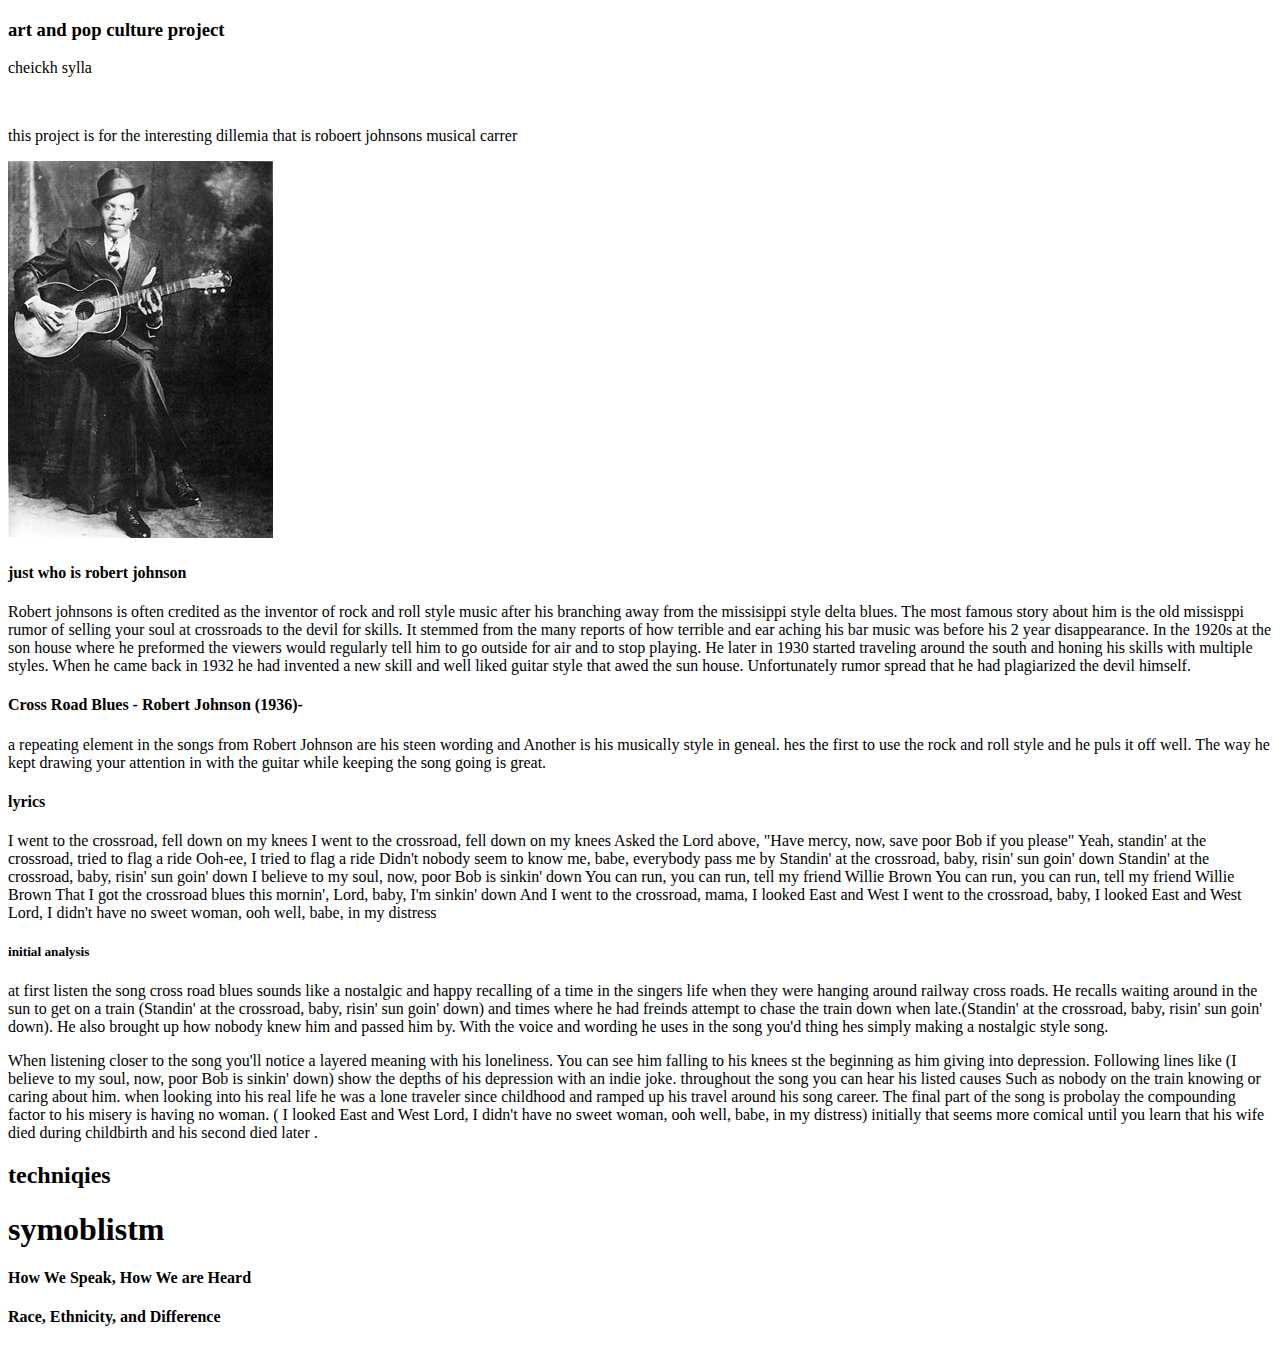
==== index.html @ c60ea85d "Rename site.html to index.html" ====
<!DOCTYPE html>
<html lang="en">
<head>
    <meta charset="UTF-8">
    <meta name="viewport" content="width=device-width, initial-scale=1.0">
    <title>Document</title>
</head>
<body>
    <SECTIon class="intro">
        <h3>
            art and pop culture project
        </h3>
        <p>
            cheickh sylla
        </p>
        <br>
        <p>this project is for the interesting dillemia that is roboert johnsons musical carrer</p>
        <img src="./john.png" alt="rob">
    </SECTIon>

    <section class="who is">


            <h4>just who is robert johnson</h4>
            <p>Robert johnsons is often credited as the inventor of rock and roll style music after his branching away from the missisippi style delta blues. The most famous story about him is the old missisppi rumor of selling your soul at crossroads to the devil for skills. It stemmed from the many reports of how terrible and ear aching his bar music was before his 2 year disappearance. In the 1920s at the son house where he preformed the viewers would regularly tell him to go outside for air and to stop playing. He later in 1930 started traveling around the south and honing his skills with multiple styles. When he came back in 1932 he had invented  a new skill and well liked guitar style that awed the sun house. Unfortunately rumor spread that he had plagiarized the devil himself.</p>

  
        <h4>Cross Road Blues - Robert Johnson (1936)-</h4>
        <p>a repeating element in the songs from Robert Johnson are his steen wording and Another is his musically style in geneal. hes the first to use the rock and roll style and he puls it off well. The way he kept drawing your attention in with the guitar while keeping the song going is great.</p>
  

            <h4>lyrics</h4>
            <p>I went to the crossroad, fell down on my knees
                I went to the crossroad, fell down on my knees
                Asked the Lord above, "Have mercy, now, save poor Bob if you please"
                Yeah, standin' at the crossroad, tried to flag a ride
                Ooh-ee, I tried to flag a ride
                Didn't nobody seem to know me, babe, everybody pass me by
                Standin' at the crossroad, baby, risin' sun goin' down
                Standin' at the crossroad, baby, risin' sun goin' down
                I believe to my soul, now, poor Bob is sinkin' down
                You can run, you can run, tell my friend Willie Brown
                You can run, you can run, tell my friend Willie Brown
                That I got the crossroad blues this mornin', Lord, baby, I'm sinkin' down
                And I went to the crossroad, mama, I looked East and West
                I went to the crossroad, baby, I looked East and West
                Lord, I didn't have no sweet woman, ooh well, babe, in my distress
                </p>
    </section>

<h5>initial analysis</h5>
<p>at first listen the song cross road blues sounds like a nostalgic and happy recalling of a time in the singers life when they were hanging around railway cross roads. He recalls waiting around in the sun to get on a train (Standin' at the crossroad, baby, risin' sun goin' down) and times where he had freinds attempt to chase the train down when late.(Standin' at the crossroad, baby, risin' sun goin' down). He also brought up how nobody knew him and passed him by. With the voice and wording he uses in the song you'd thing hes simply making a nostalgic  style  song.</p>
<p>When listening closer to the song you'll notice a layered meaning with his loneliness. You can see him falling to his knees st the beginning as him giving into depression. Following lines like (I believe to my soul, now, poor Bob is sinkin' down) show the depths of his depression with an indie joke. throughout the song you can hear his listed causes Such as nobody on the train knowing or caring about him. when looking into his real life he was a lone traveler since childhood and ramped up his travel around his song career. The final part of the song is probolay the compounding factor to his misery is having no woman. ( I looked East and West
    Lord, I didn't have no sweet woman, ooh well, babe, in my distress) initially that seems more comical until you learn that his wife died during childbirth and his second died later .</p>


<SEction class="techniews">
    <h2>techniqies</h2>
<h1>symoblistm</H1>
<h4>How We Speak, How We are Heard</h4>
<h4>Race, Ethnicity, and Difference</h4>
<h4></h4>
</SEction>

<section class="summery"></section>



</body>
</html>
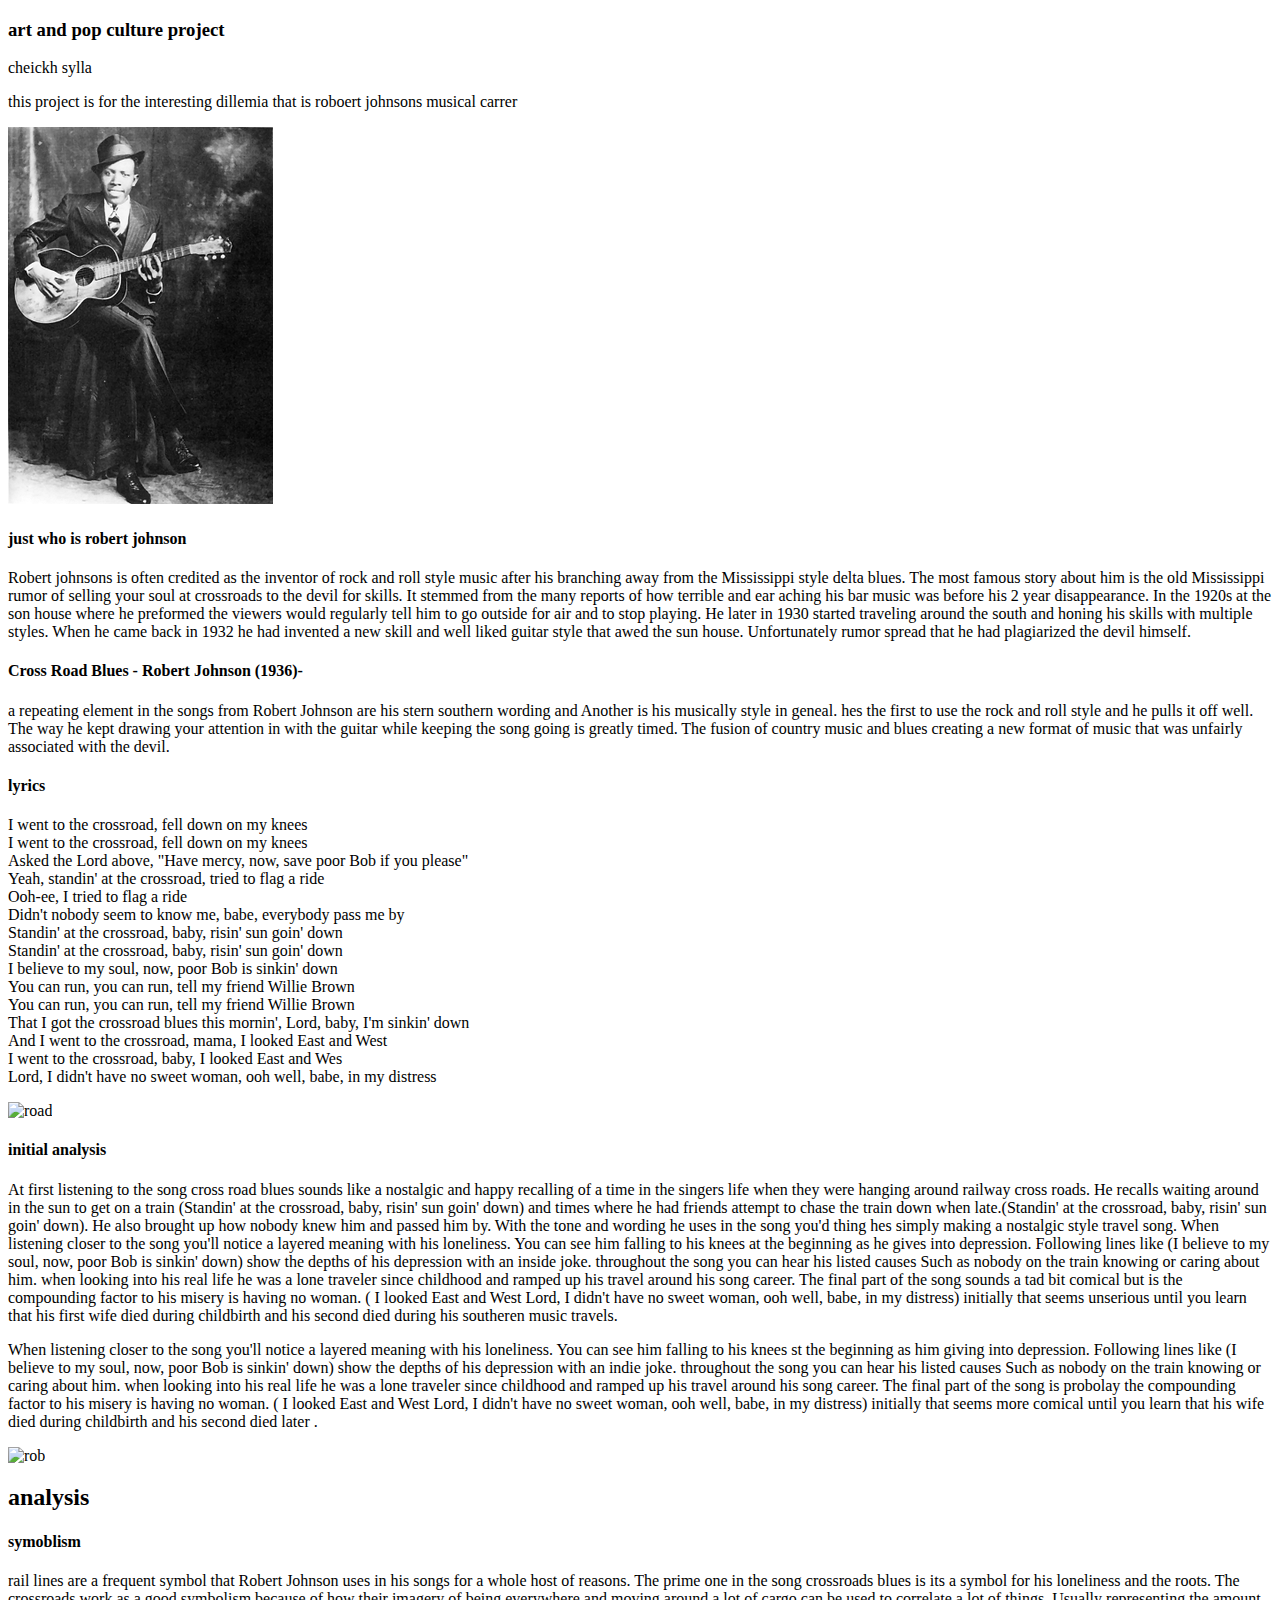
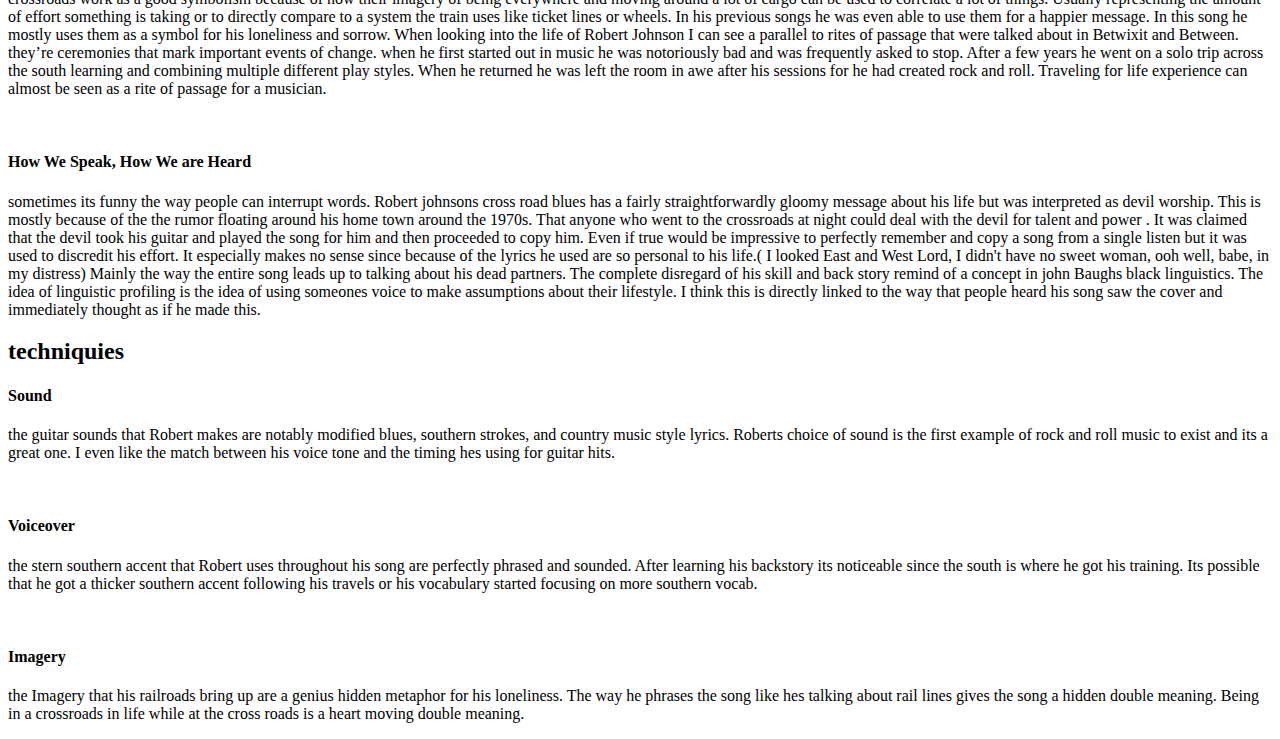
==== commit 503aaca5: "Update index.html" ====
--- a/index.html
+++ b/index.html
@@ -3,7 +3,8 @@
 <head>
     <meta charset="UTF-8">
     <meta name="viewport" content="width=device-width, initial-scale=1.0">
-    <title>Document</title>
+    <title>robert</title>
+    <link href="./sty.css" rel="stylesheet" type="text/css" />
 </head>
 <body>
     <SECTIon class="intro">
@@ -13,7 +14,6 @@
         <p>
             cheickh sylla
         </p>
-        <br>
         <p>this project is for the interesting dillemia that is roboert johnsons musical carrer</p>
         <img src="./john.png" alt="rob">
     </SECTIon>
@@ -22,48 +22,84 @@
 
 
             <h4>just who is robert johnson</h4>
-            <p>Robert johnsons is often credited as the inventor of rock and roll style music after his branching away from the missisippi style delta blues. The most famous story about him is the old missisppi rumor of selling your soul at crossroads to the devil for skills. It stemmed from the many reports of how terrible and ear aching his bar music was before his 2 year disappearance. In the 1920s at the son house where he preformed the viewers would regularly tell him to go outside for air and to stop playing. He later in 1930 started traveling around the south and honing his skills with multiple styles. When he came back in 1932 he had invented  a new skill and well liked guitar style that awed the sun house. Unfortunately rumor spread that he had plagiarized the devil himself.</p>
+            <p>Robert johnsons is often credited as the inventor of rock and roll style music after his branching away from the Mississippi style delta blues. The most famous story about him is the old Mississippi rumor of selling your soul at crossroads to the devil for skills. It stemmed from the many reports of how terrible and ear aching his bar music was before his 2 year disappearance. In the 1920s at the son house where he preformed the viewers would regularly tell him to go outside for air and to stop playing. He later in 1930 started traveling around the south and honing his skills with multiple styles. When he came back in 1932 he had invented  a new skill and well liked guitar style that awed the sun house. Unfortunately rumor spread that he had plagiarized the devil himself.</p>
 
   
         <h4>Cross Road Blues - Robert Johnson (1936)-</h4>
-        <p>a repeating element in the songs from Robert Johnson are his steen wording and Another is his musically style in geneal. hes the first to use the rock and roll style and he puls it off well. The way he kept drawing your attention in with the guitar while keeping the song going is great.</p>
+        <p>a repeating element in the songs from Robert Johnson are his stern southern wording and Another is his musically style in geneal. hes the first to use the rock and roll style and he pulls it off well. The way he kept drawing your attention in with the guitar while keeping the song going is greatly timed. The fusion of country music and blues creating a new format of music that was unfairly associated with the devil.</p>
   
 
             <h4>lyrics</h4>
             <p>I went to the crossroad, fell down on my knees
+                <br>
                 I went to the crossroad, fell down on my knees
+                <br>
                 Asked the Lord above, "Have mercy, now, save poor Bob if you please"
+                <br>
                 Yeah, standin' at the crossroad, tried to flag a ride
+                <br>
                 Ooh-ee, I tried to flag a ride
+                <br>
                 Didn't nobody seem to know me, babe, everybody pass me by
+                <br>
                 Standin' at the crossroad, baby, risin' sun goin' down
+                <br>
                 Standin' at the crossroad, baby, risin' sun goin' down
+                <br>
                 I believe to my soul, now, poor Bob is sinkin' down
+                <br>
                 You can run, you can run, tell my friend Willie Brown
+                <br>
                 You can run, you can run, tell my friend Willie Brown
+                <br>
                 That I got the crossroad blues this mornin', Lord, baby, I'm sinkin' down
+                <br>
                 And I went to the crossroad, mama, I looked East and West
-                I went to the crossroad, baby, I looked East and West
+                <br>
+                I went to the crossroad, baby, I looked East and Wes
+                <br>
                 Lord, I didn't have no sweet woman, ooh well, babe, in my distress
                 </p>
     </section>
 
-<h5>initial analysis</h5>
-<p>at first listen the song cross road blues sounds like a nostalgic and happy recalling of a time in the singers life when they were hanging around railway cross roads. He recalls waiting around in the sun to get on a train (Standin' at the crossroad, baby, risin' sun goin' down) and times where he had freinds attempt to chase the train down when late.(Standin' at the crossroad, baby, risin' sun goin' down). He also brought up how nobody knew him and passed him by. With the voice and wording he uses in the song you'd thing hes simply making a nostalgic  style  song.</p>
+    <img src="./rob7.jpg" alt="road">
+
+<h4>initial analysis</h4>
+<p>At first listening to the song cross road blues sounds like a nostalgic and happy recalling of a time in the singers life when they were hanging around railway cross roads. He recalls waiting around in the sun to get on a train (Standin' at the crossroad, baby, risin' sun goin' down) and times where he had friends attempt to chase the train down when late.(Standin' at the crossroad, baby, risin' sun goin' down). He also brought up how nobody knew him and passed him by. With the tone and wording he uses in the song you'd thing hes simply making a nostalgic style travel song.
+
+    When listening closer to the song you'll notice a layered meaning with his loneliness. You can see him falling to his knees at the beginning as he gives into depression. Following lines like (I believe to my soul, now, poor Bob is sinkin' down) show the depths of his depression with an inside joke. throughout the song you can hear his listed causes Such as nobody on the train knowing or caring about him. when looking into his real life he was a lone traveler since childhood and ramped up his travel around his song career. The final part of the song sounds a tad bit comical but is  the compounding factor to his misery is having no woman. ( I looked East and West Lord, I didn't have no sweet woman, ooh well, babe, in my distress) initially that seems unserious until you learn that his first wife died during childbirth and his second died during his southeren music travels.</p>
 <p>When listening closer to the song you'll notice a layered meaning with his loneliness. You can see him falling to his knees st the beginning as him giving into depression. Following lines like (I believe to my soul, now, poor Bob is sinkin' down) show the depths of his depression with an indie joke. throughout the song you can hear his listed causes Such as nobody on the train knowing or caring about him. when looking into his real life he was a lone traveler since childhood and ramped up his travel around his song career. The final part of the song is probolay the compounding factor to his misery is having no woman. ( I looked East and West
     Lord, I didn't have no sweet woman, ooh well, babe, in my distress) initially that seems more comical until you learn that his wife died during childbirth and his second died later .</p>
-
+<img src="./blu.webp" alt="rob">
 
 <SEction class="techniews">
-    <h2>techniqies</h2>
-<h1>symoblistm</H1>
+<h2>analysis</h2>
+
+<h4>symoblism</H4>
+    <p> rail lines are a frequent symbol that Robert Johnson uses in his songs for a whole host of reasons. The prime one in the song crossroads blues is its a symbol for his loneliness and the roots. The crossroads work as a good symbolism because of how their imagery of being everywhere and moving around a lot of cargo can be used to correlate a lot of things. Usually representing the amount of effort something is taking or to directly compare to a system the train uses like ticket lines or wheels. In his previous songs he was even able to use them for a happier message. In this song he mostly uses them as a symbol for his loneliness and sorrow.
+        When looking into the life of Robert Johnson I can see a parallel to rites of passage that were talked about in Betwixit and Between. they’re ceremonies that mark important events of change. when he first started out in music he was notoriously bad and was frequently asked to stop. After a few years he went on a solo trip across the south learning and combining multiple different play styles. When he returned he was left the room in awe after his sessions for he had created rock and roll. Traveling for life experience can almost be seen as a rite of passage for a musician.</p>
+        <br>
 <h4>How We Speak, How We are Heard</h4>
-<h4>Race, Ethnicity, and Difference</h4>
-<h4></h4>
-</SEction>
+    <p>sometimes its funny the way people can interrupt words. Robert johnsons cross road blues has a fairly straightforwardly  gloomy message about his life but was interpreted as devil worship. This is mostly because of the the rumor floating around his home town around the 1970s. That anyone who went to the crossroads at night could deal with the devil for talent and power . It was claimed that the devil took his guitar and played the song for him and then proceeded to copy him. Even if true would be impressive to perfectly remember and copy a song from a single listen but it was used to discredit his effort. It especially makes no sense since because of the lyrics he used are so personal to his life.( I looked East and West Lord, I didn't have no sweet woman, ooh well, babe, in my distress) Mainly the way the entire song leads up to talking about his dead partners.
+    The complete disregard of his skill and back story remind of a concept in john Baughs black linguistics. The idea of linguistic profiling is the idea of using someones voice to make assumptions about their lifestyle. I think this is directly linked to the way that people heard his song saw the cover and immediately thought as if he made this.</p>
 
-<section class="summery"></section>
+    <SEction class="techniews">
+        <h2>techniquies</h2>
 
+        <h4>Sound</H4>
+            <p>
+                the guitar sounds that Robert makes are notably modified blues, southern strokes, and country music style lyrics. Roberts choice of sound is the first example of rock and roll music to exist and its a great one. I even like the match between his voice tone and the timing hes using for guitar hits.
+            </p>                
+            <br>
+        <h4>Voiceover</H4>
+<p>
+    the stern southern accent that Robert uses throughout his song are perfectly phrased and sounded. After learning his backstory its noticeable since the south is where he got his training. Its possible that he got a thicker southern accent following his travels or his vocabulary started focusing on more southern vocab.
+</p>                
+<br>
+        <h4>Imagery</h4>
+<p>
+    the Imagery that his railroads bring up are a genius hidden metaphor for his loneliness. The way he phrases the song like hes talking about rail lines gives the song a hidden double meaning. Being in a crossroads in life while at the cross roads is a heart moving double meaning.
+</p>        </SEction>
 
 
 </body>
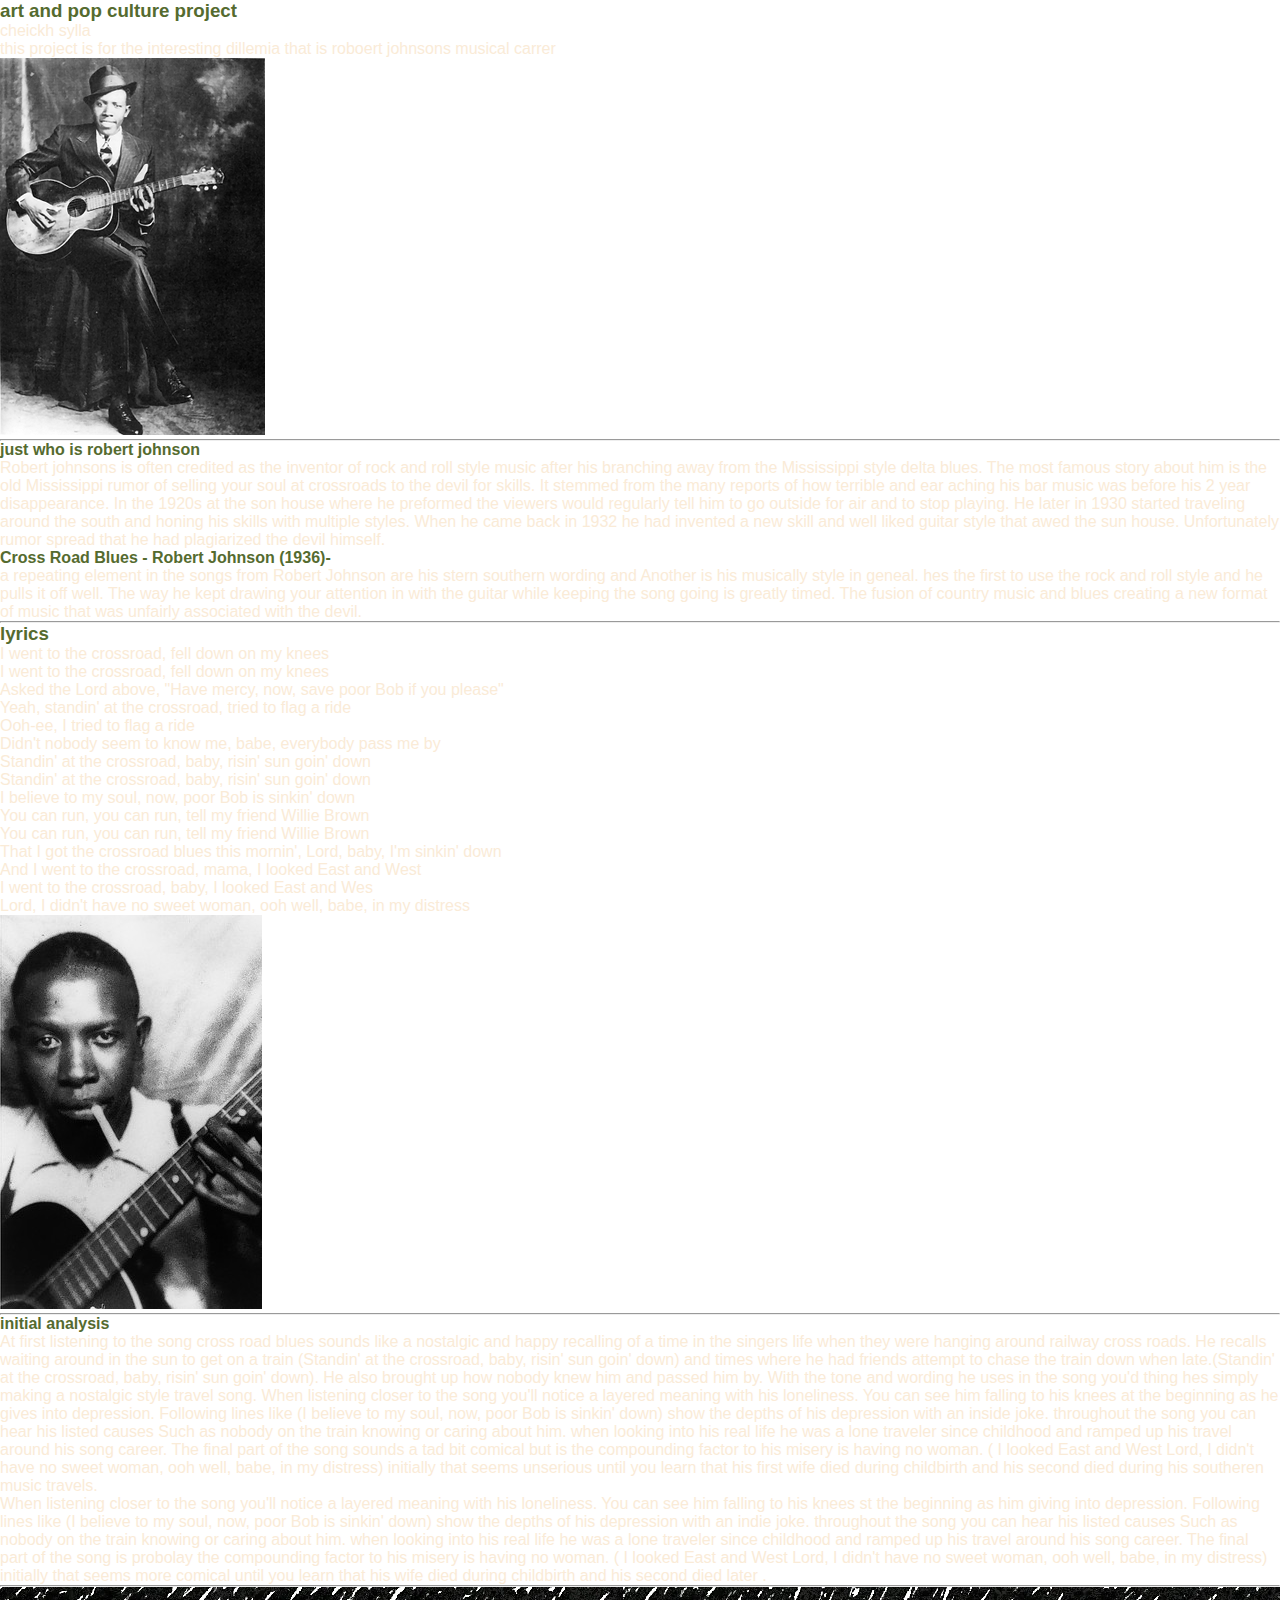
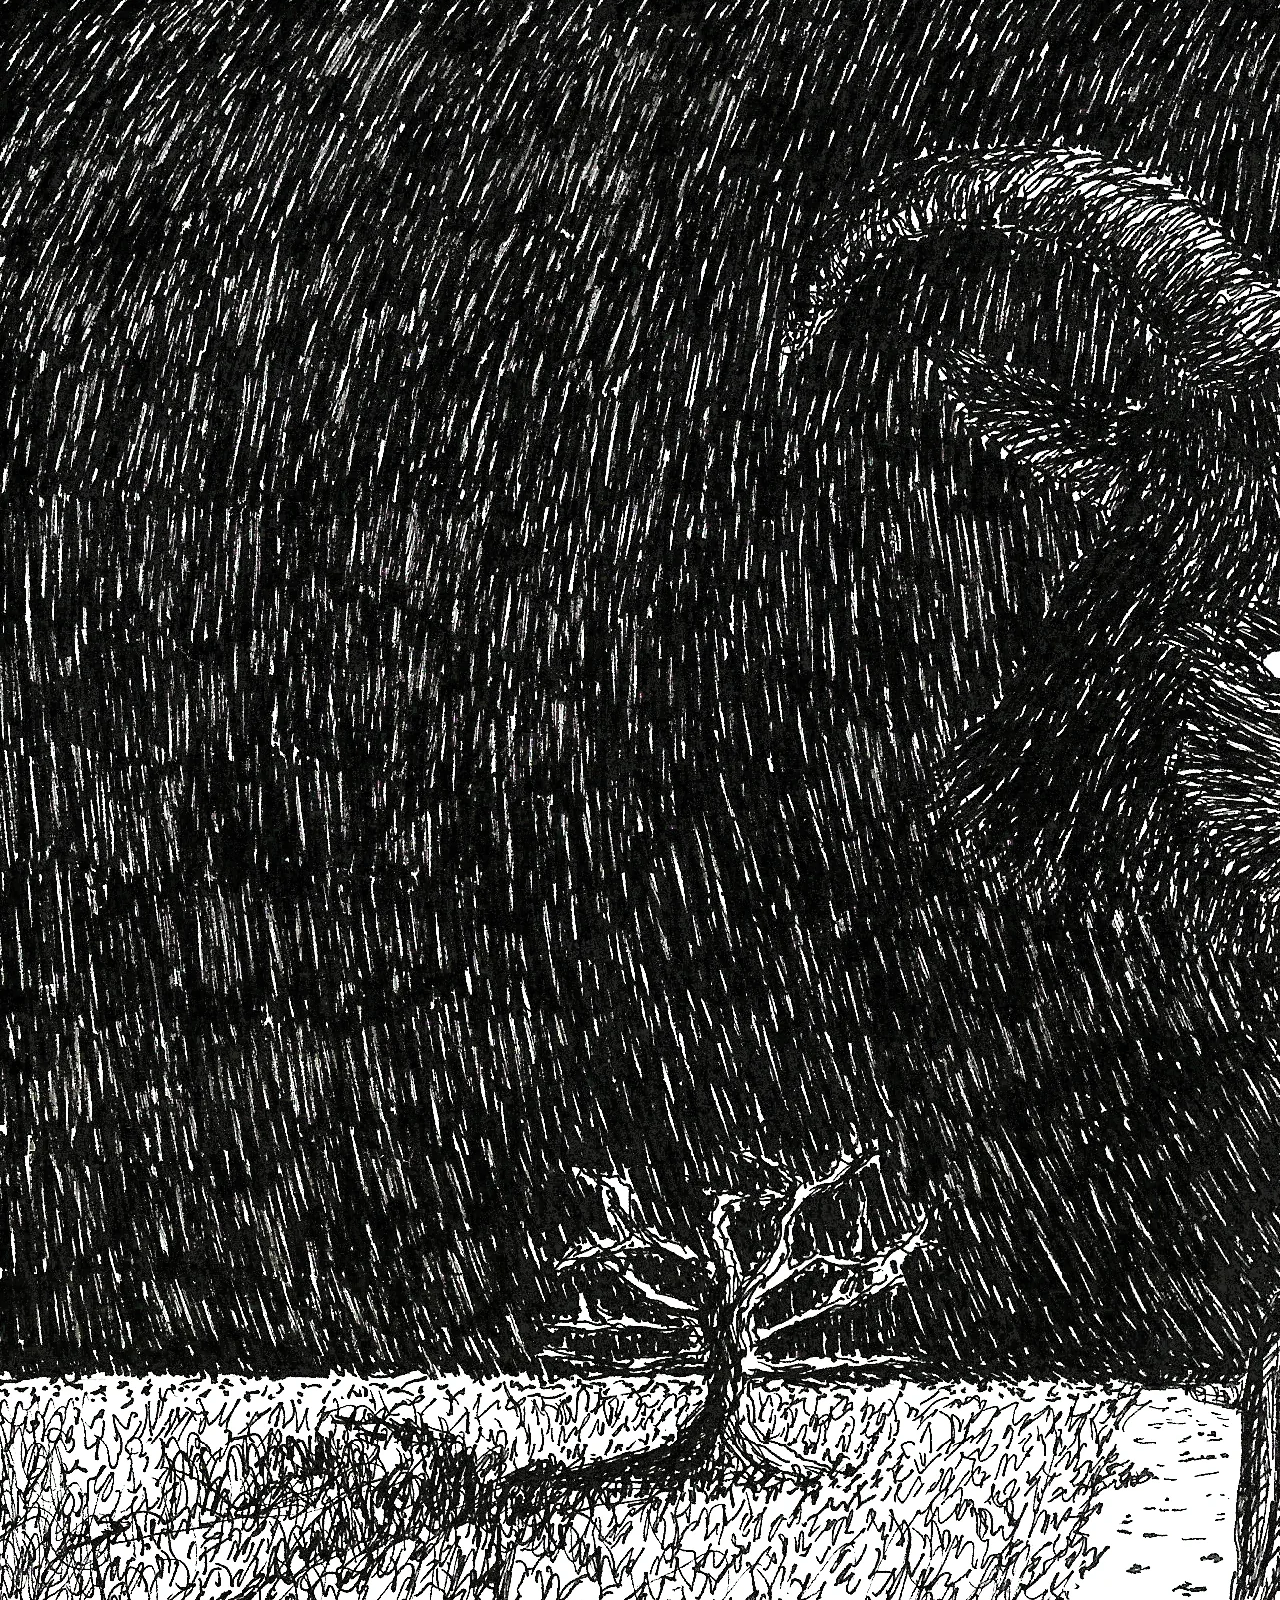
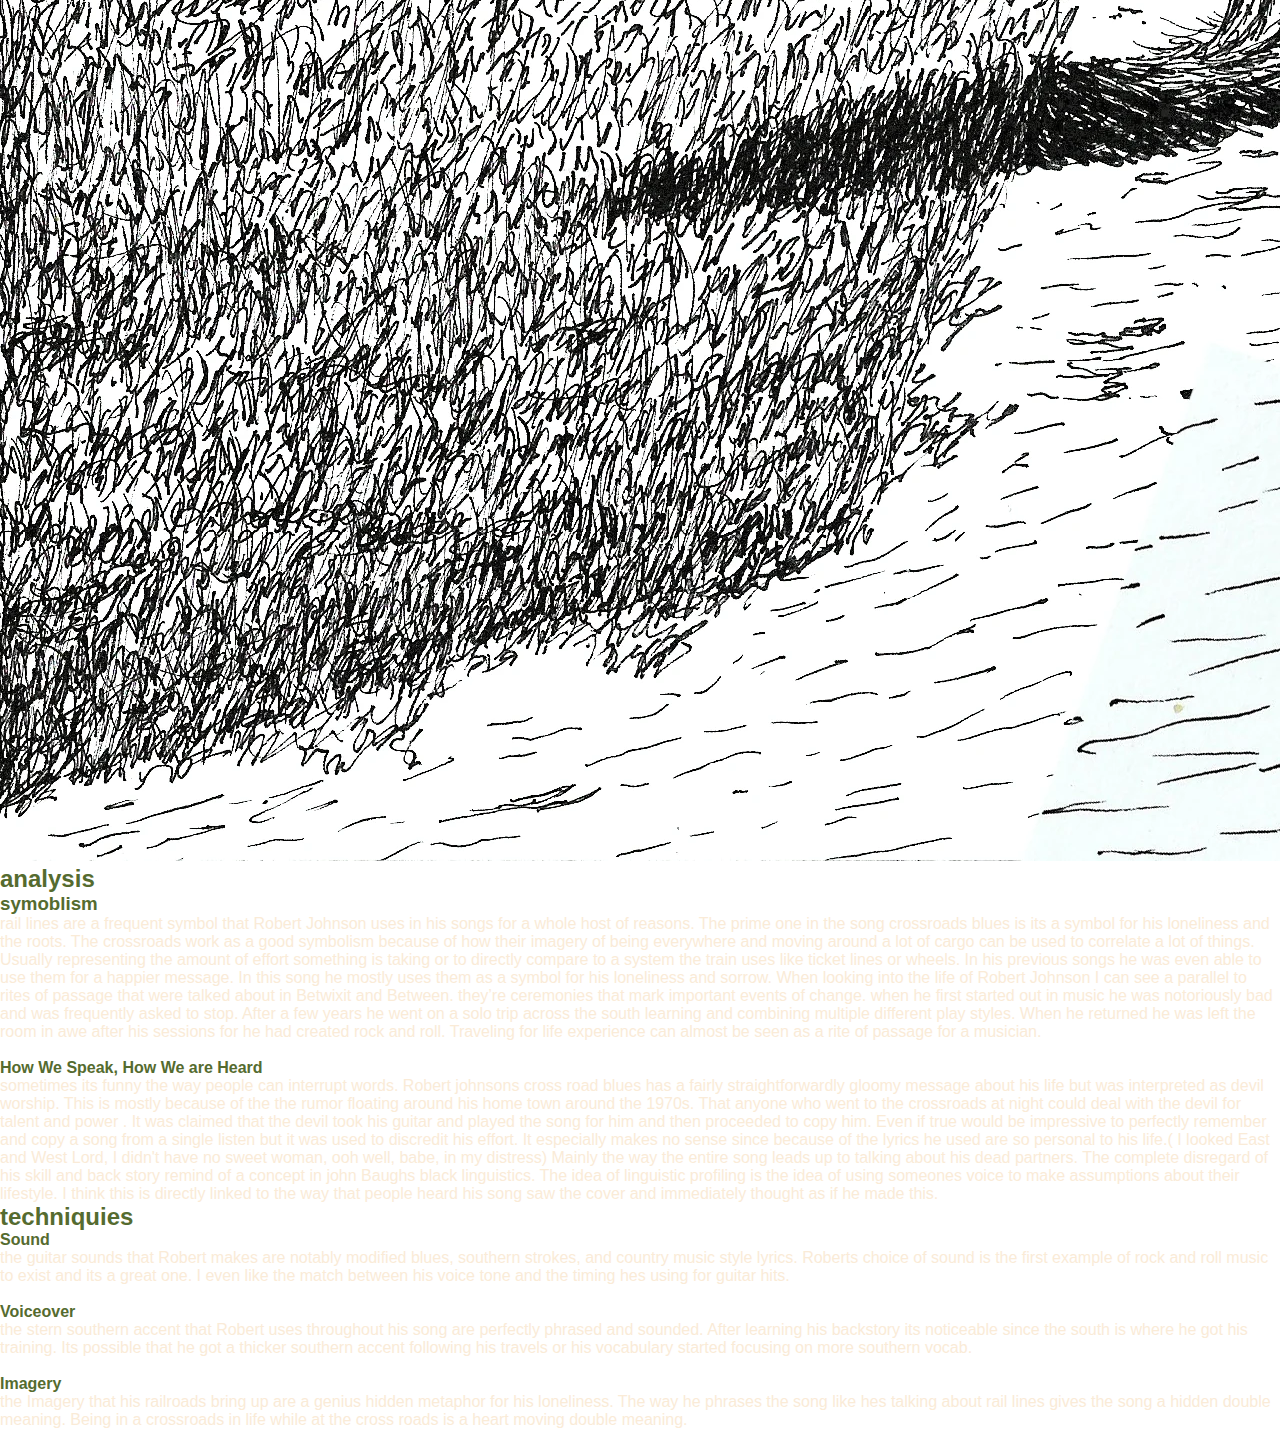
==== commit 3fd23a89: "Update index.html" ====
--- a/index.html
+++ b/index.html
@@ -17,7 +17,7 @@
         <p>this project is for the interesting dillemia that is roboert johnsons musical carrer</p>
         <img src="./john.png" alt="rob">
     </SECTIon>
-
+<hr>
     <section class="who is">
 
 
@@ -25,11 +25,11 @@
             <p>Robert johnsons is often credited as the inventor of rock and roll style music after his branching away from the Mississippi style delta blues. The most famous story about him is the old Mississippi rumor of selling your soul at crossroads to the devil for skills. It stemmed from the many reports of how terrible and ear aching his bar music was before his 2 year disappearance. In the 1920s at the son house where he preformed the viewers would regularly tell him to go outside for air and to stop playing. He later in 1930 started traveling around the south and honing his skills with multiple styles. When he came back in 1932 he had invented  a new skill and well liked guitar style that awed the sun house. Unfortunately rumor spread that he had plagiarized the devil himself.</p>
 
   
-        <h4>Cross Road Blues - Robert Johnson (1936)-</h4>
-        <p>a repeating element in the songs from Robert Johnson are his stern southern wording and Another is his musically style in geneal. hes the first to use the rock and roll style and he pulls it off well. The way he kept drawing your attention in with the guitar while keeping the song going is greatly timed. The fusion of country music and blues creating a new format of music that was unfairly associated with the devil.</p>
+            <h4>Cross Road Blues - Robert Johnson (1936)-</h4>
+            <p>a repeating element in the songs from Robert Johnson are his stern southern wording and Another is his musically style in geneal. hes the first to use the rock and roll style and he pulls it off well. The way he kept drawing your attention in with the guitar while keeping the song going is greatly timed. The fusion of country music and blues creating a new format of music that was unfairly associated with the devil.</p>
   
-
-            <h4>lyrics</h4>
+<hr>
+            <h3>lyrics</h3>
             <p>I went to the crossroad, fell down on my knees
                 <br>
                 I went to the crossroad, fell down on my knees
@@ -63,6 +63,7 @@
     </section>
 
     <img src="./rob7.jpg" alt="road">
+<hr>
 
 <h4>initial analysis</h4>
 <p>At first listening to the song cross road blues sounds like a nostalgic and happy recalling of a time in the singers life when they were hanging around railway cross roads. He recalls waiting around in the sun to get on a train (Standin' at the crossroad, baby, risin' sun goin' down) and times where he had friends attempt to chase the train down when late.(Standin' at the crossroad, baby, risin' sun goin' down). He also brought up how nobody knew him and passed him by. With the tone and wording he uses in the song you'd thing hes simply making a nostalgic style travel song.
@@ -70,12 +71,14 @@
     When listening closer to the song you'll notice a layered meaning with his loneliness. You can see him falling to his knees at the beginning as he gives into depression. Following lines like (I believe to my soul, now, poor Bob is sinkin' down) show the depths of his depression with an inside joke. throughout the song you can hear his listed causes Such as nobody on the train knowing or caring about him. when looking into his real life he was a lone traveler since childhood and ramped up his travel around his song career. The final part of the song sounds a tad bit comical but is  the compounding factor to his misery is having no woman. ( I looked East and West Lord, I didn't have no sweet woman, ooh well, babe, in my distress) initially that seems unserious until you learn that his first wife died during childbirth and his second died during his southeren music travels.</p>
 <p>When listening closer to the song you'll notice a layered meaning with his loneliness. You can see him falling to his knees st the beginning as him giving into depression. Following lines like (I believe to my soul, now, poor Bob is sinkin' down) show the depths of his depression with an indie joke. throughout the song you can hear his listed causes Such as nobody on the train knowing or caring about him. when looking into his real life he was a lone traveler since childhood and ramped up his travel around his song career. The final part of the song is probolay the compounding factor to his misery is having no woman. ( I looked East and West
     Lord, I didn't have no sweet woman, ooh well, babe, in my distress) initially that seems more comical until you learn that his wife died during childbirth and his second died later .</p>
-<img src="./blu.webp" alt="rob">
+
+<hr>
+    <img src="./blu.webp" alt="rob">
 
 <SEction class="techniews">
 <h2>analysis</h2>
 
-<h4>symoblism</H4>
+<h3>symoblism</H3>
     <p> rail lines are a frequent symbol that Robert Johnson uses in his songs for a whole host of reasons. The prime one in the song crossroads blues is its a symbol for his loneliness and the roots. The crossroads work as a good symbolism because of how their imagery of being everywhere and moving around a lot of cargo can be used to correlate a lot of things. Usually representing the amount of effort something is taking or to directly compare to a system the train uses like ticket lines or wheels. In his previous songs he was even able to use them for a happier message. In this song he mostly uses them as a symbol for his loneliness and sorrow.
         When looking into the life of Robert Johnson I can see a parallel to rites of passage that were talked about in Betwixit and Between. they’re ceremonies that mark important events of change. when he first started out in music he was notoriously bad and was frequently asked to stop. After a few years he went on a solo trip across the south learning and combining multiple different play styles. When he returned he was left the room in awe after his sessions for he had created rock and roll. Traveling for life experience can almost be seen as a rite of passage for a musician.</p>
         <br>
--- a/sty.css
+++ b/sty.css
@@ -0,0 +1,14 @@
+body {
+    color: darkolivegreen;
+}
+
+*{
+    box-sizing: border-box;
+    margin: 0%;
+    padding: 0%;
+    font-family: 'Trebuchet MS', 'Lucida Sans Unicode', 'Lucida Grande', 'Lucida Sans', Arial, sans-serif;
+}
+
+p {
+    color: antiquewhite;
+}
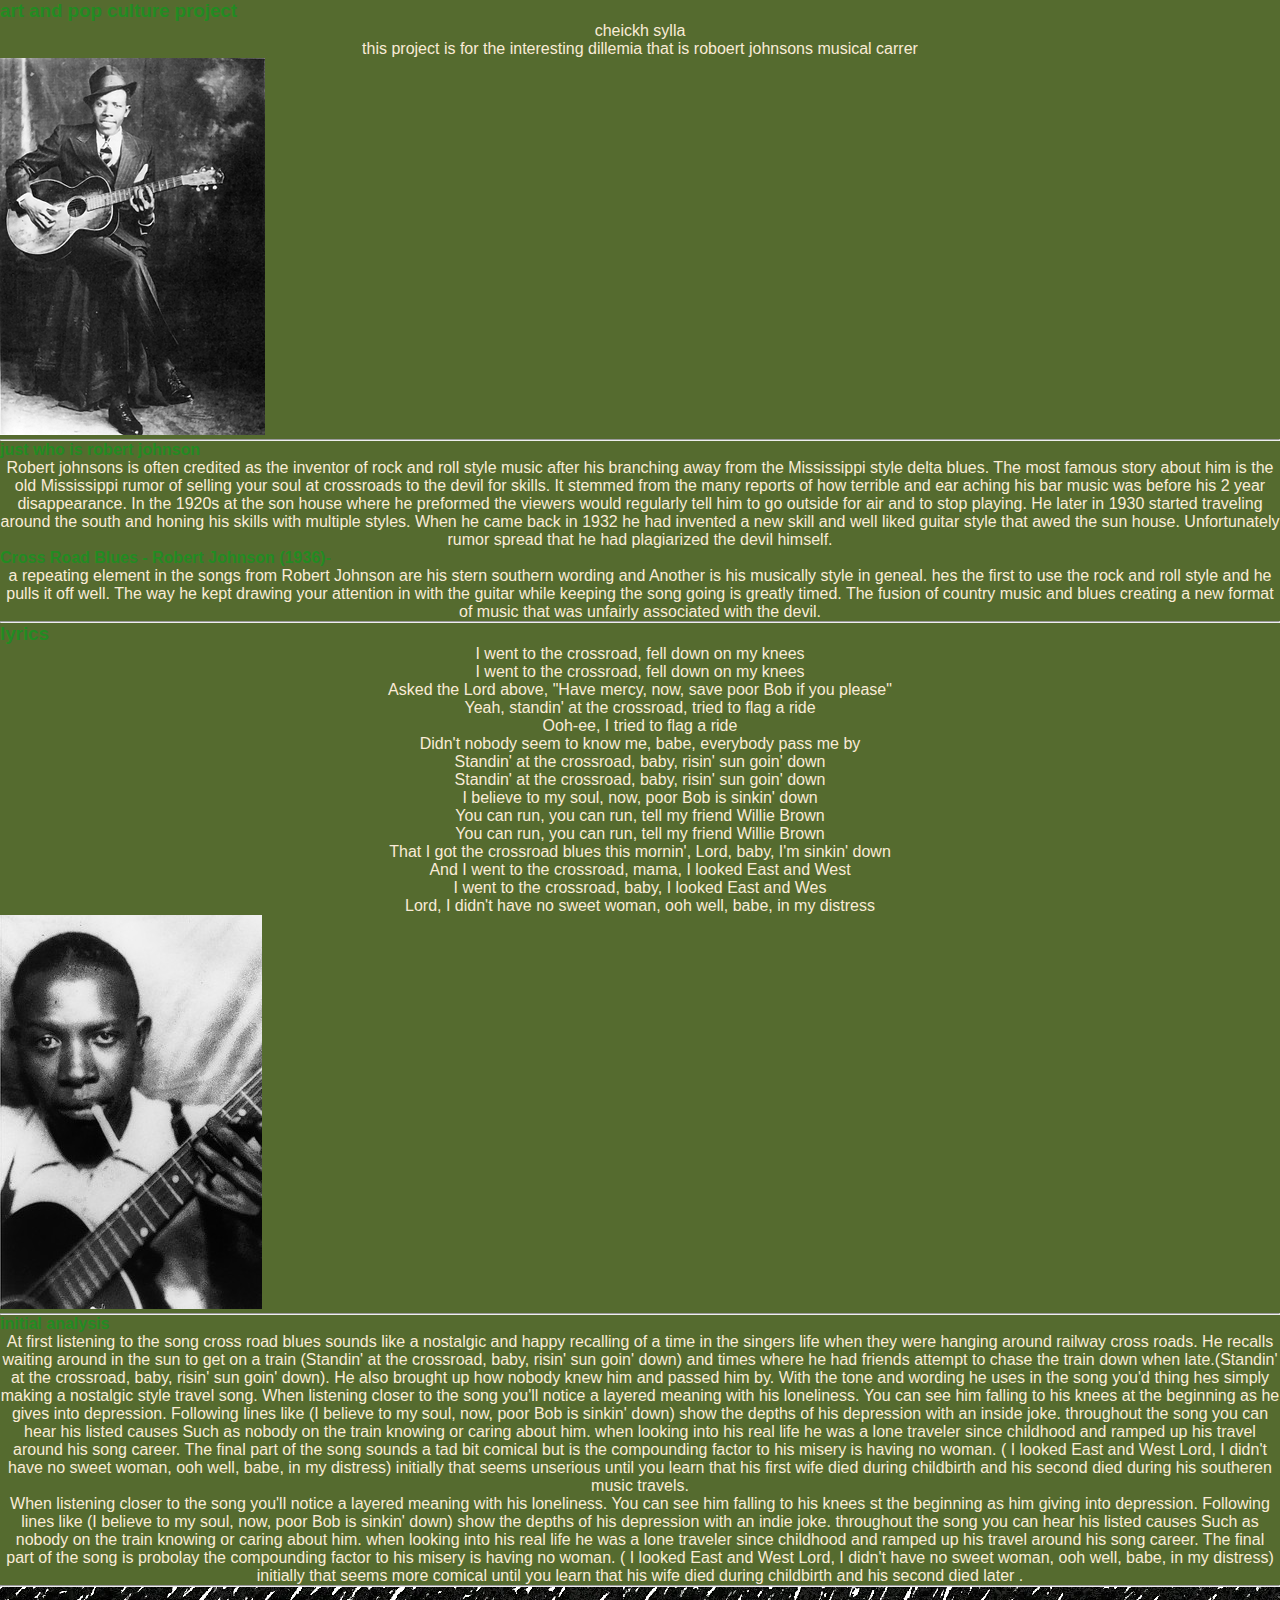
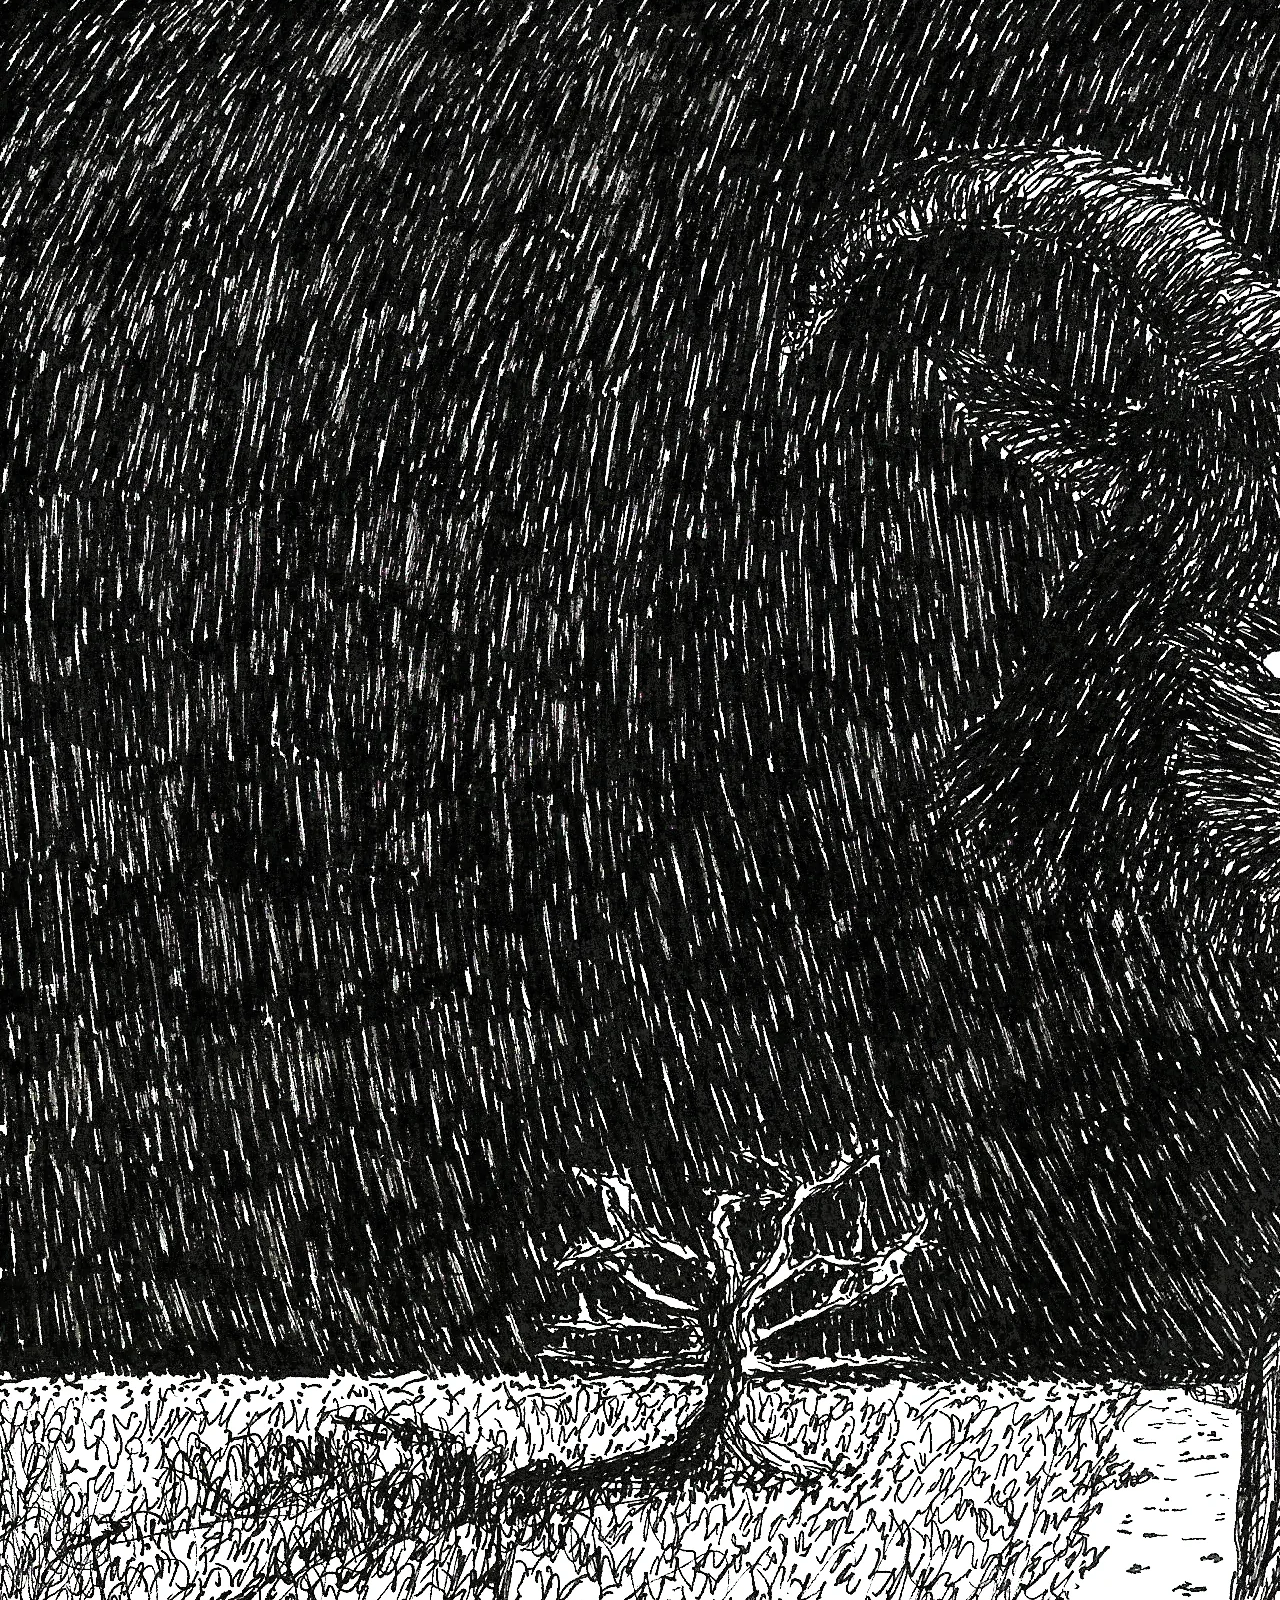
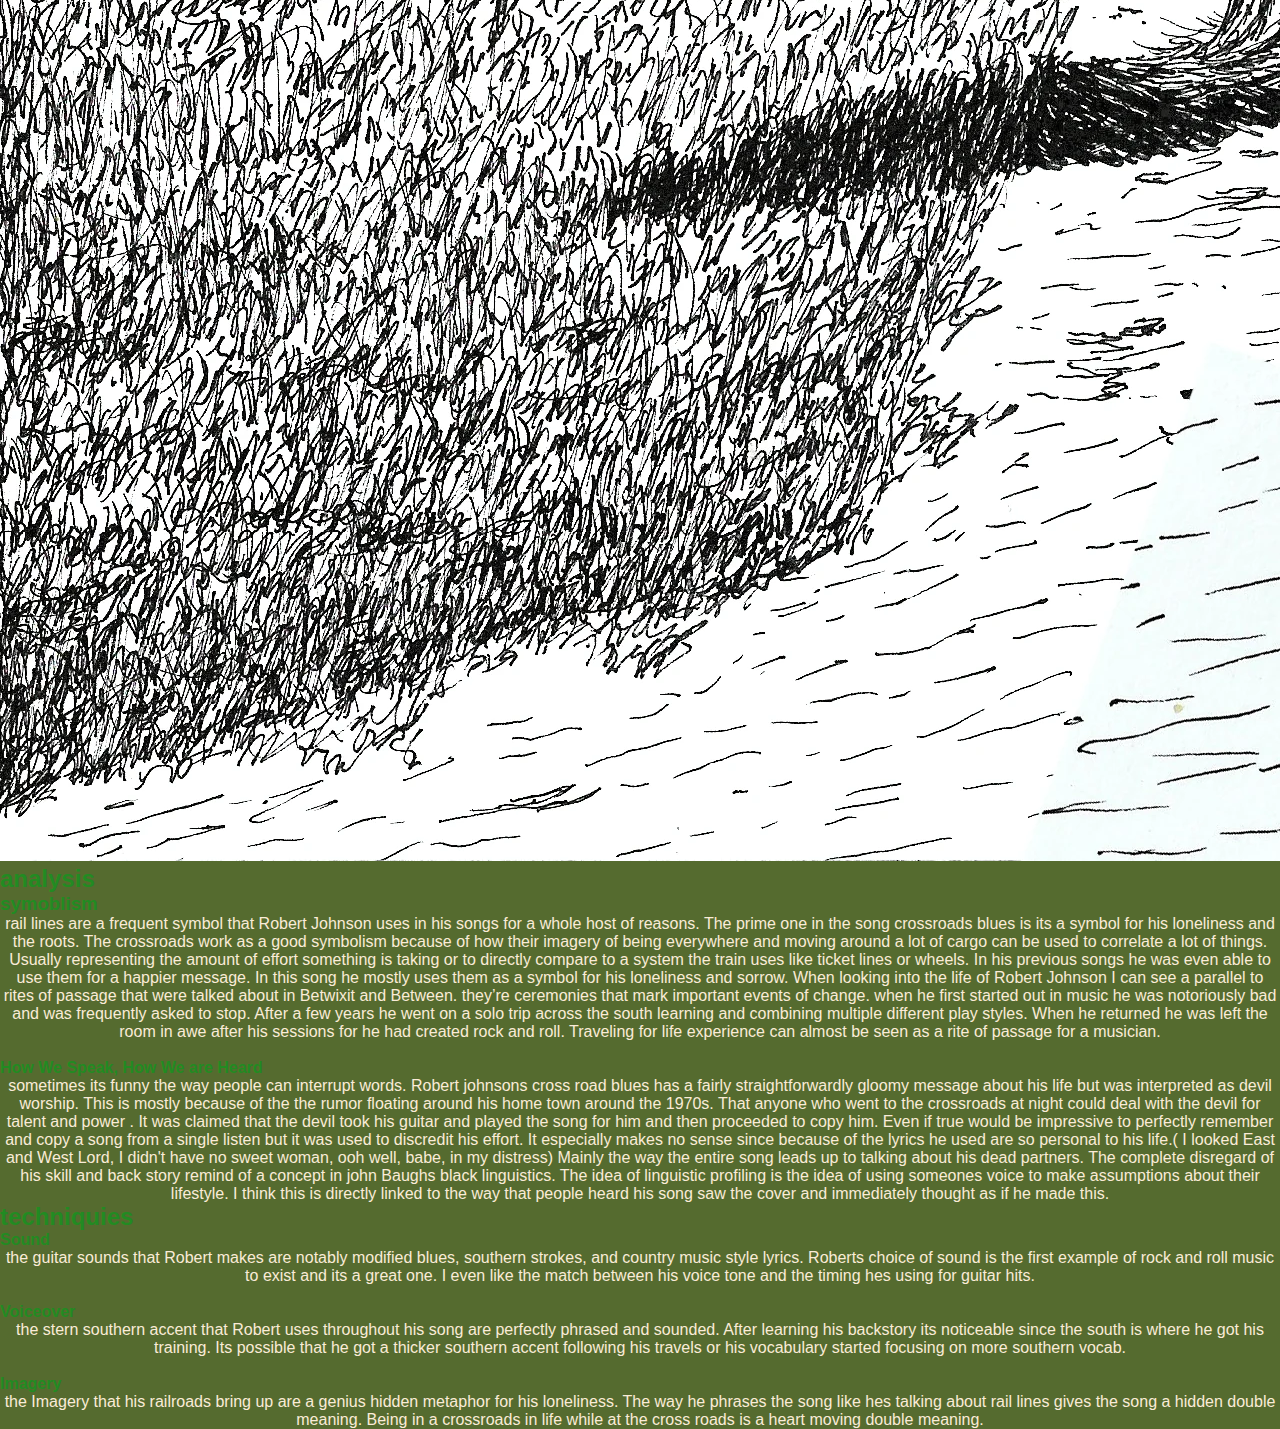
==== commit ec3bd2bd: "Update index.html" ====
--- a/index.html
+++ b/index.html
@@ -73,7 +73,7 @@
     Lord, I didn't have no sweet woman, ooh well, babe, in my distress) initially that seems more comical until you learn that his wife died during childbirth and his second died later .</p>
 
 <hr>
-    <img src="./blu.webp" alt="rob">
+    <img src="./blu.webp" alt="rob" width=“900px” height=“600px>
 
 <SEction class="techniews">
 <h2>analysis</h2>
--- a/sty.css
+++ b/sty.css
@@ -1,5 +1,5 @@
 body {
-    color: darkolivegreen;
+    background-color: darkolivegreen;
 }
 
 *{
@@ -11,4 +11,18 @@
 
 p {
     color: antiquewhite;
+    text-align: center;
 }
+
+h2{
+    color: forestgreen;
+
+}
+h3{
+    color: forestgreen;
+
+}
+h4{
+    color: forestgreen;
+
+}
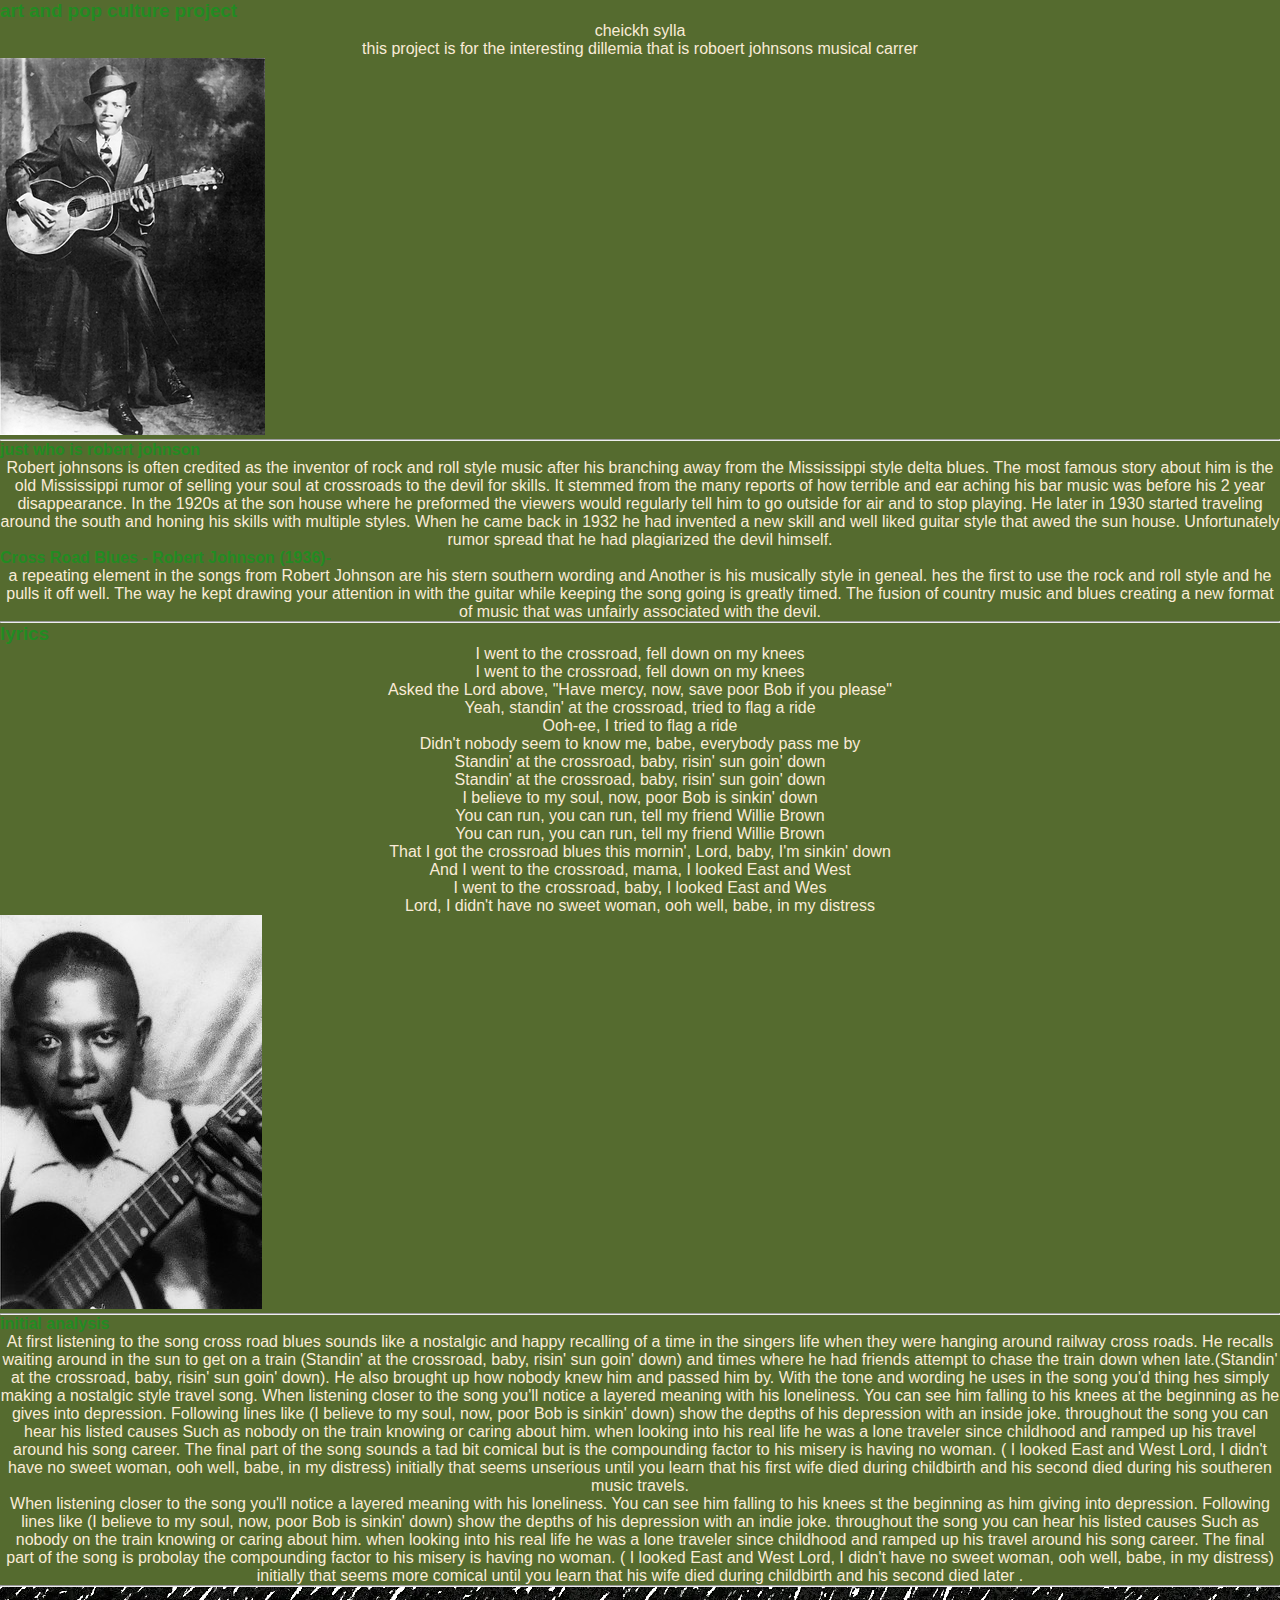
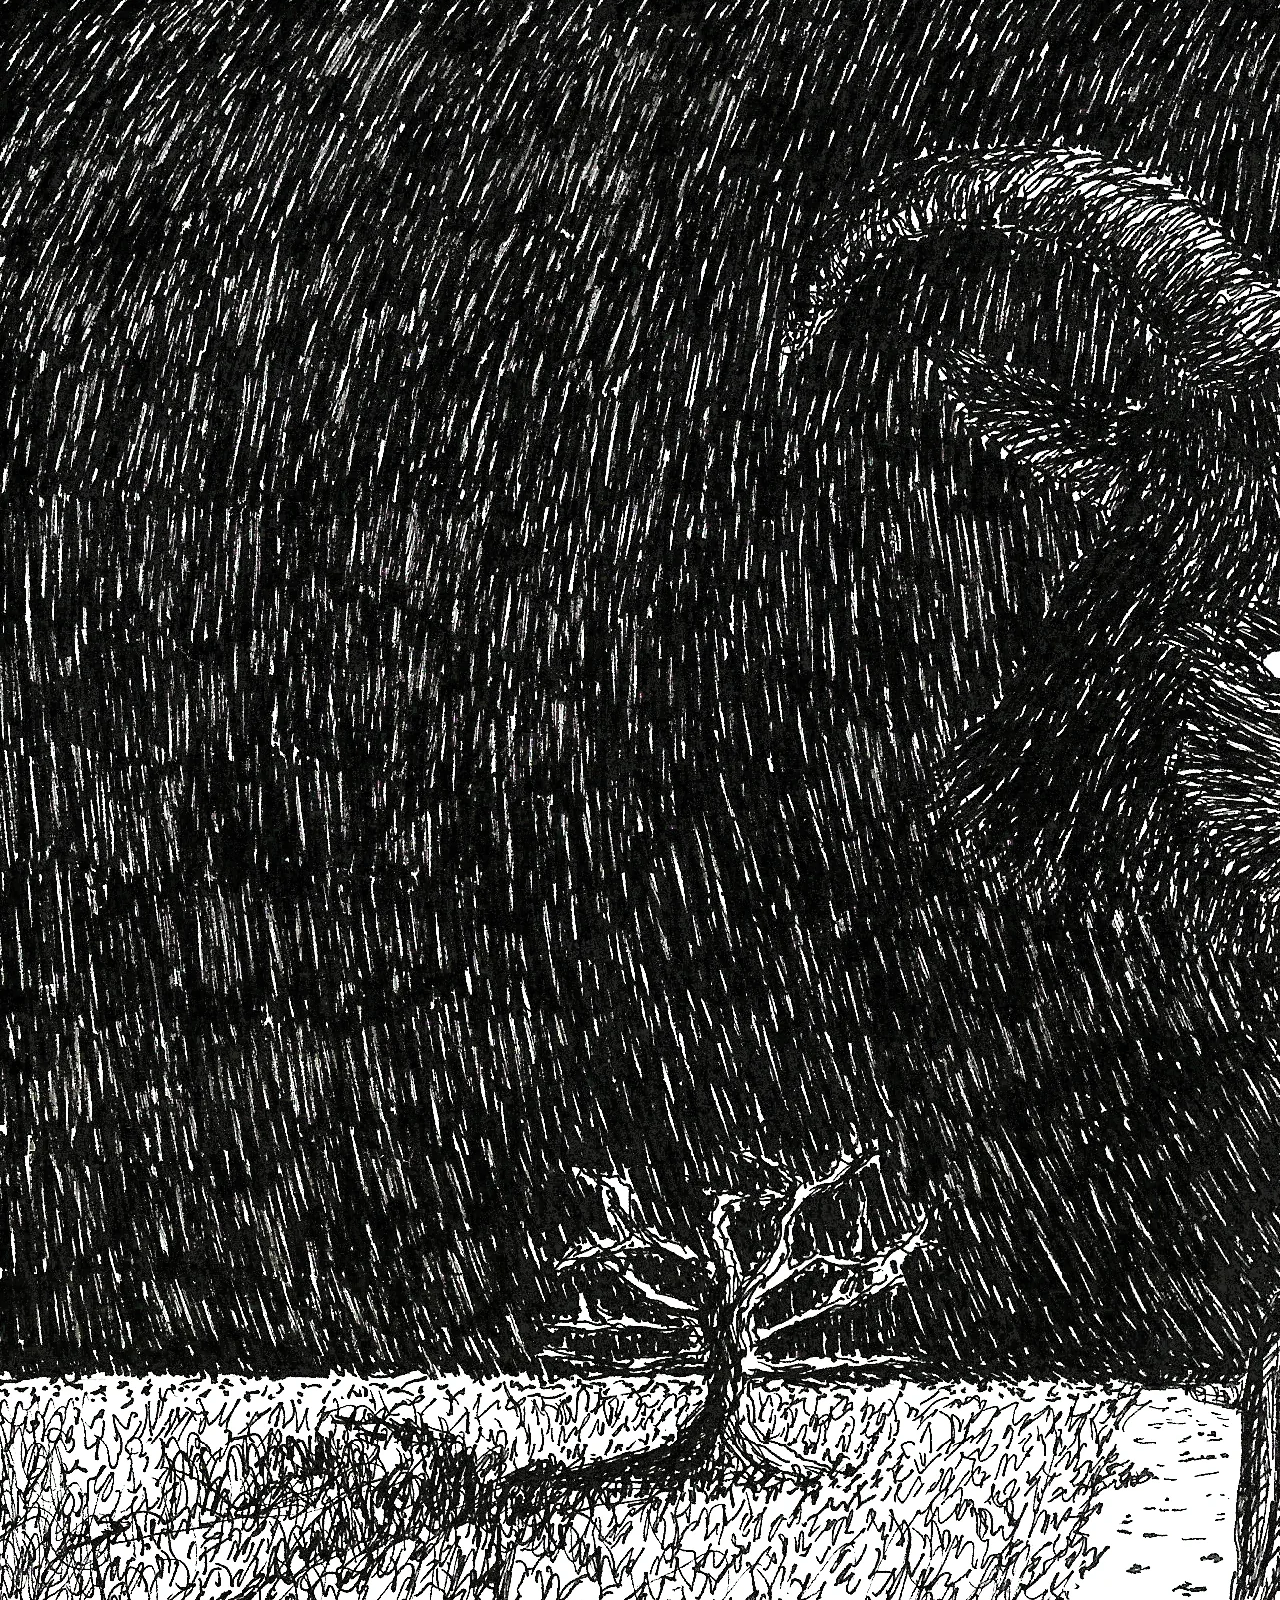
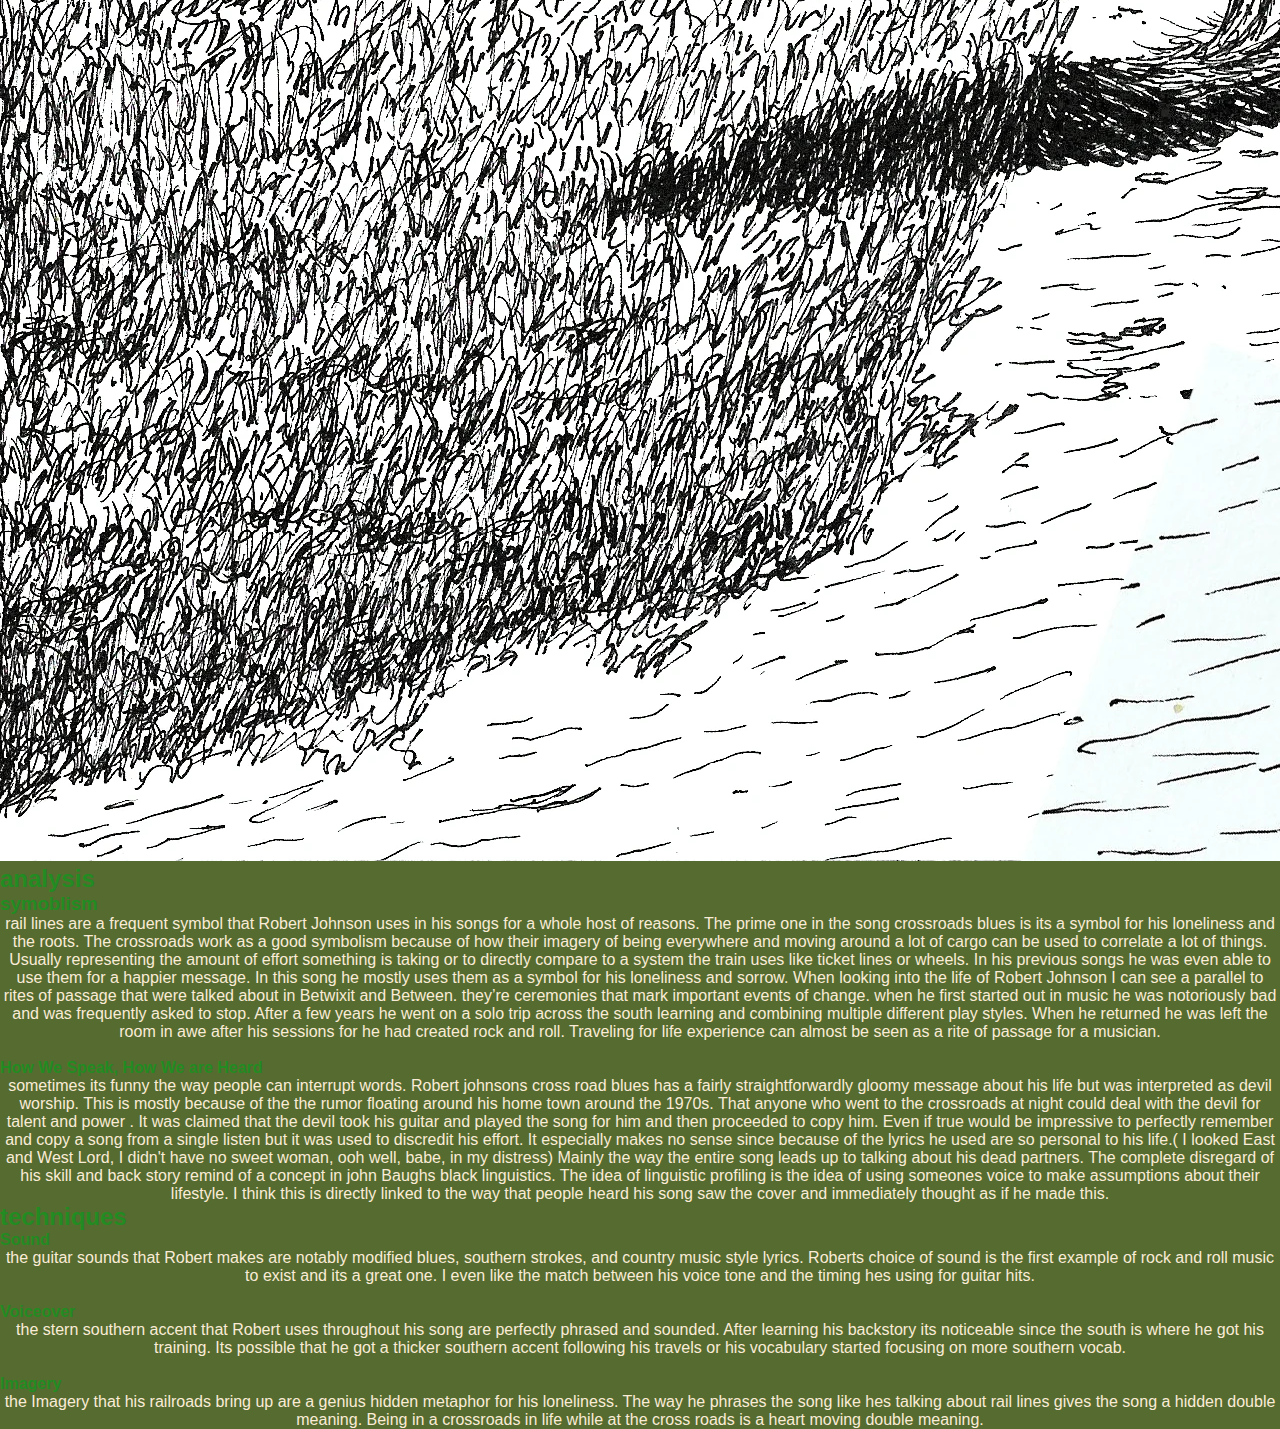
==== commit 77da0993: "Update index.html" ====
--- a/index.html
+++ b/index.html
@@ -73,7 +73,7 @@
     Lord, I didn't have no sweet woman, ooh well, babe, in my distress) initially that seems more comical until you learn that his wife died during childbirth and his second died later .</p>
 
 <hr>
-    <img src="./blu.webp" alt="rob" width=“900px” height=“600px>
+    <img src="./blu.webp" alt="rob" width=“450px” height=“300px>
 
 <SEction class="techniews">
 <h2>analysis</h2>
@@ -87,7 +87,7 @@
     The complete disregard of his skill and back story remind of a concept in john Baughs black linguistics. The idea of linguistic profiling is the idea of using someones voice to make assumptions about their lifestyle. I think this is directly linked to the way that people heard his song saw the cover and immediately thought as if he made this.</p>
 
     <SEction class="techniews">
-        <h2>techniquies</h2>
+        <h2>techniques</h2>
 
         <h4>Sound</H4>
             <p>
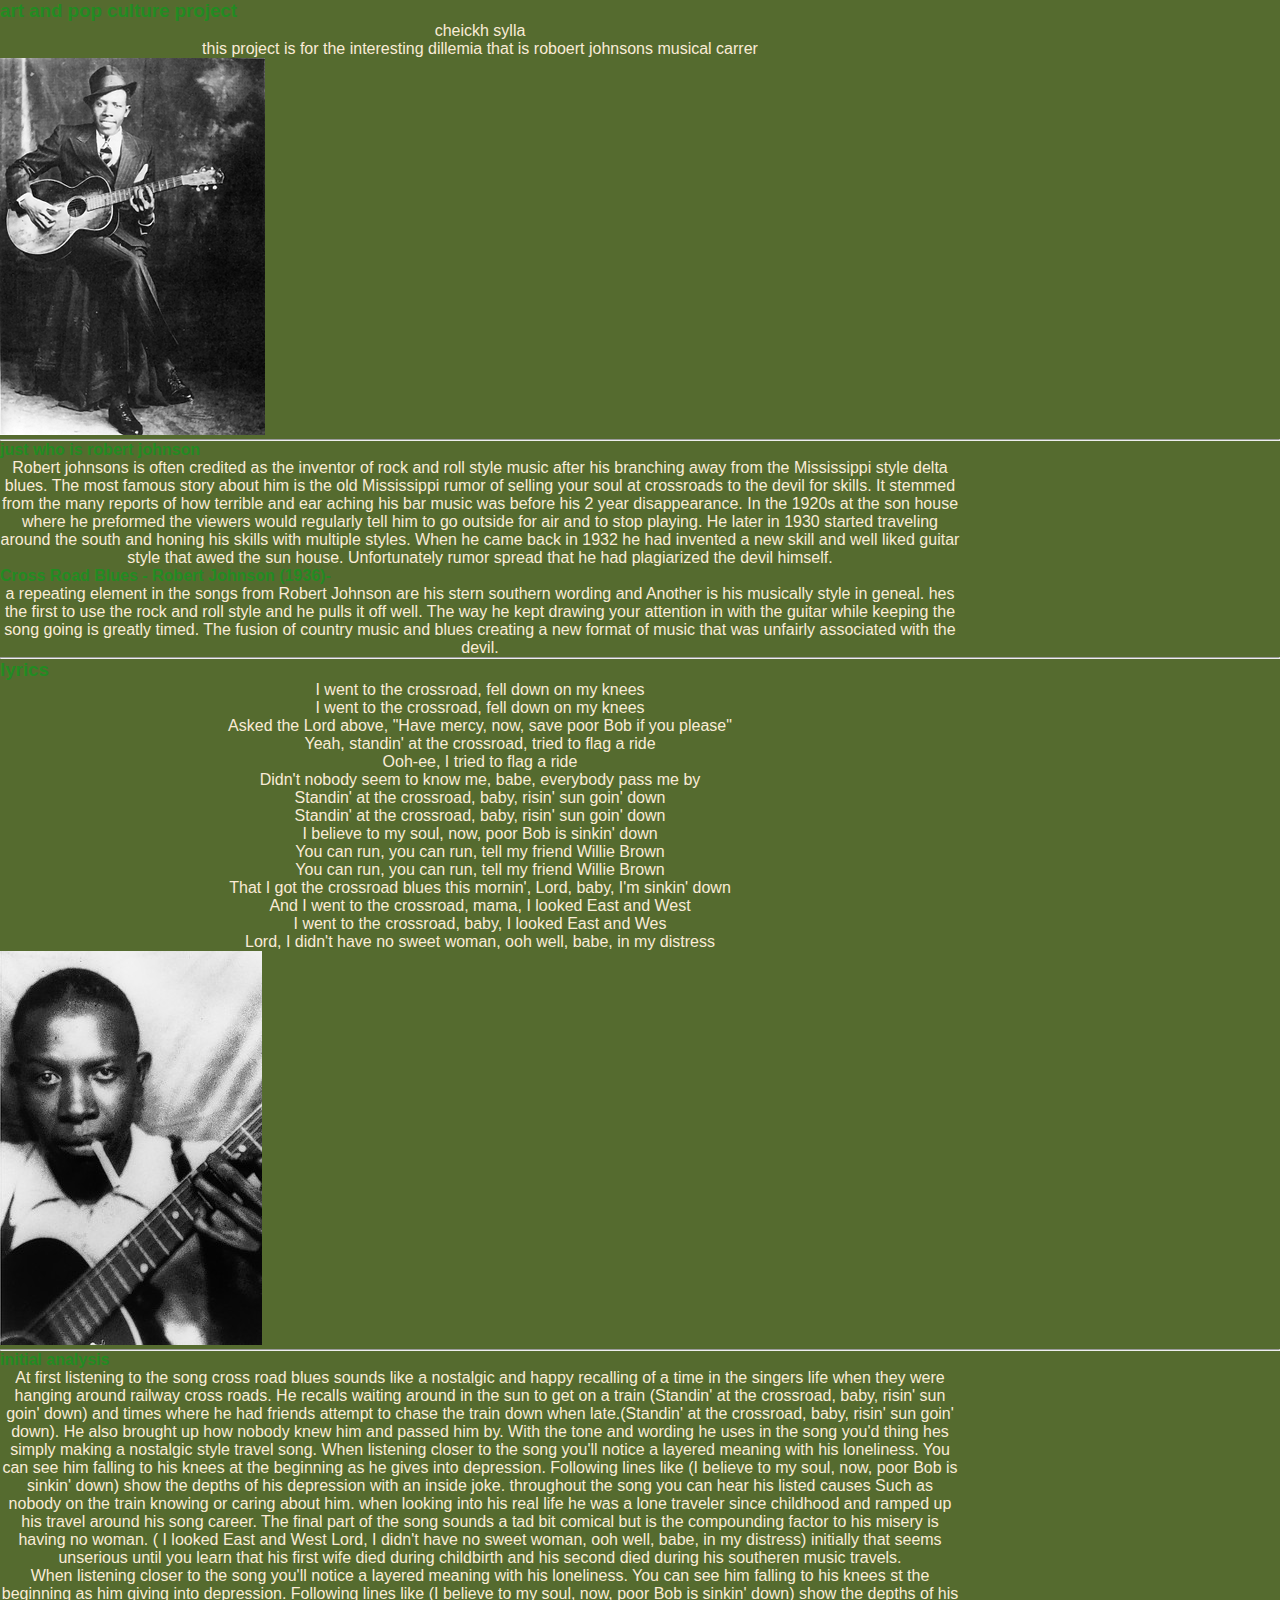
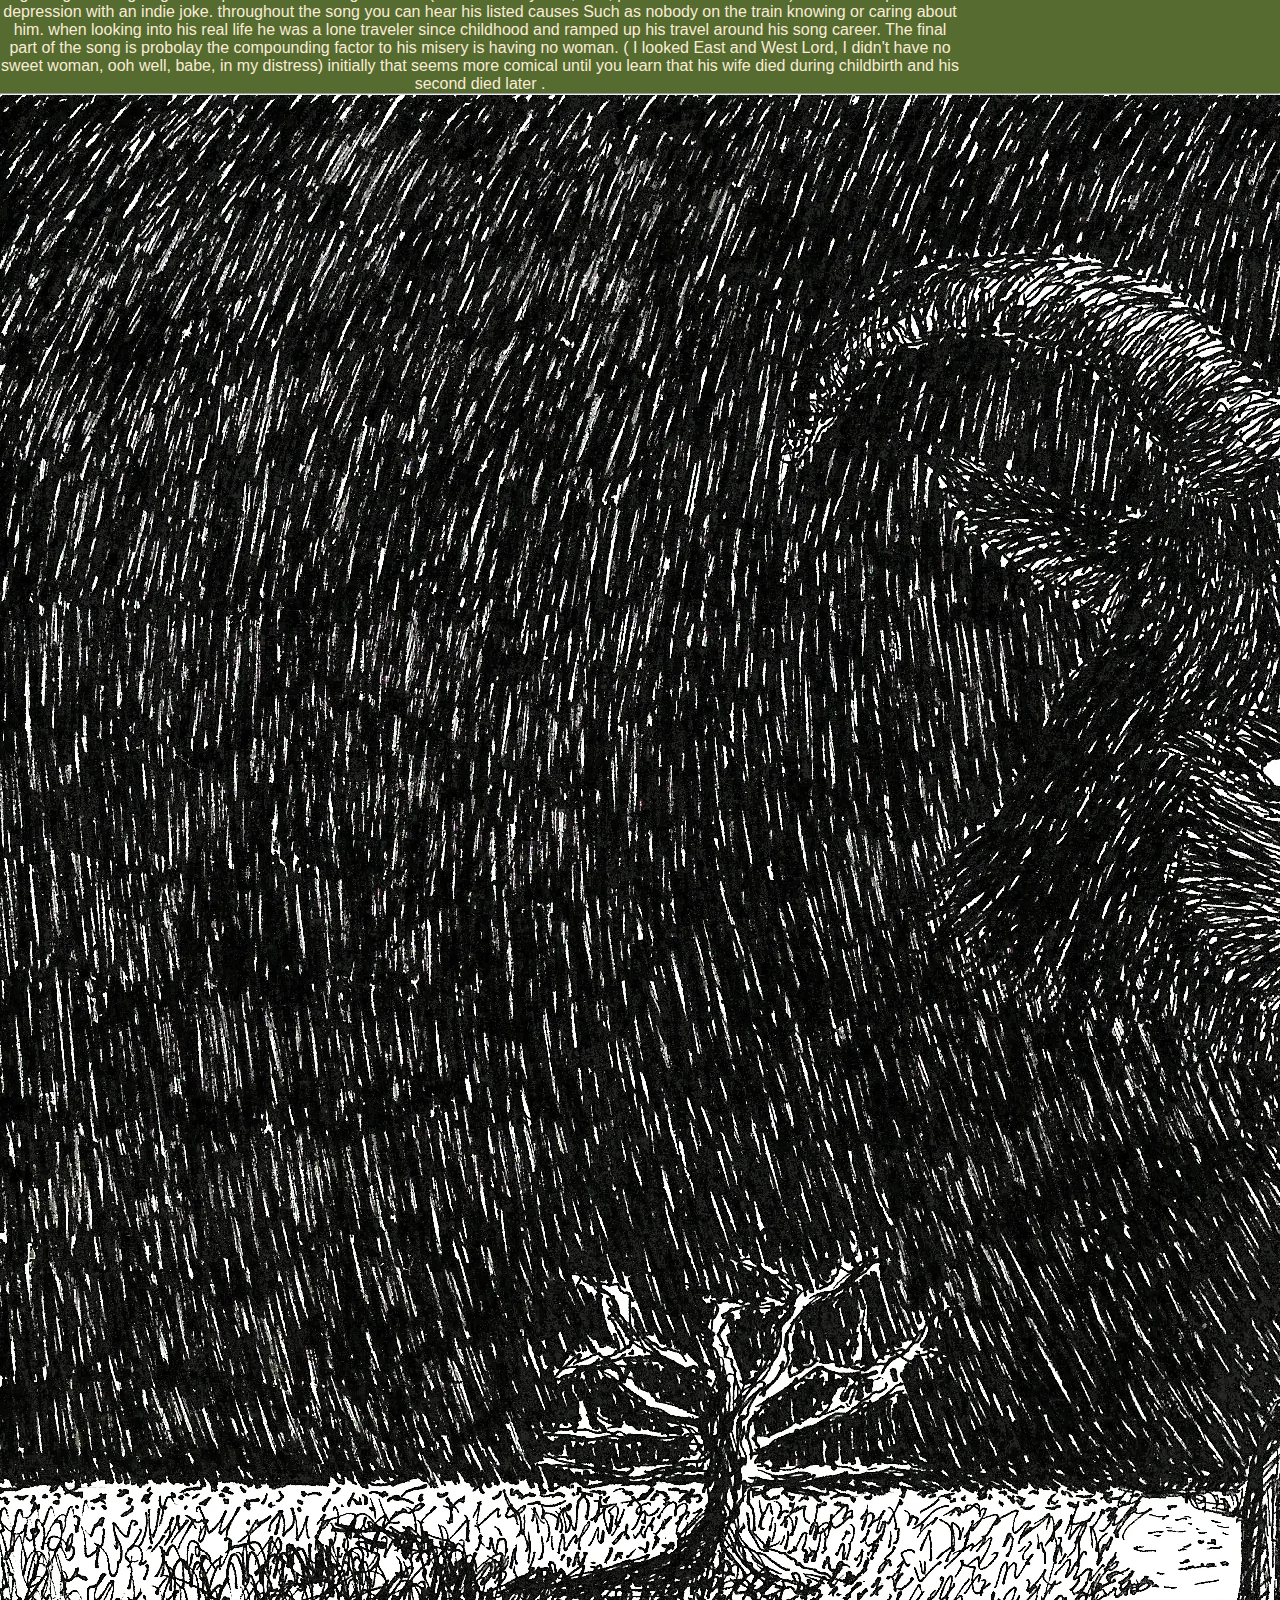
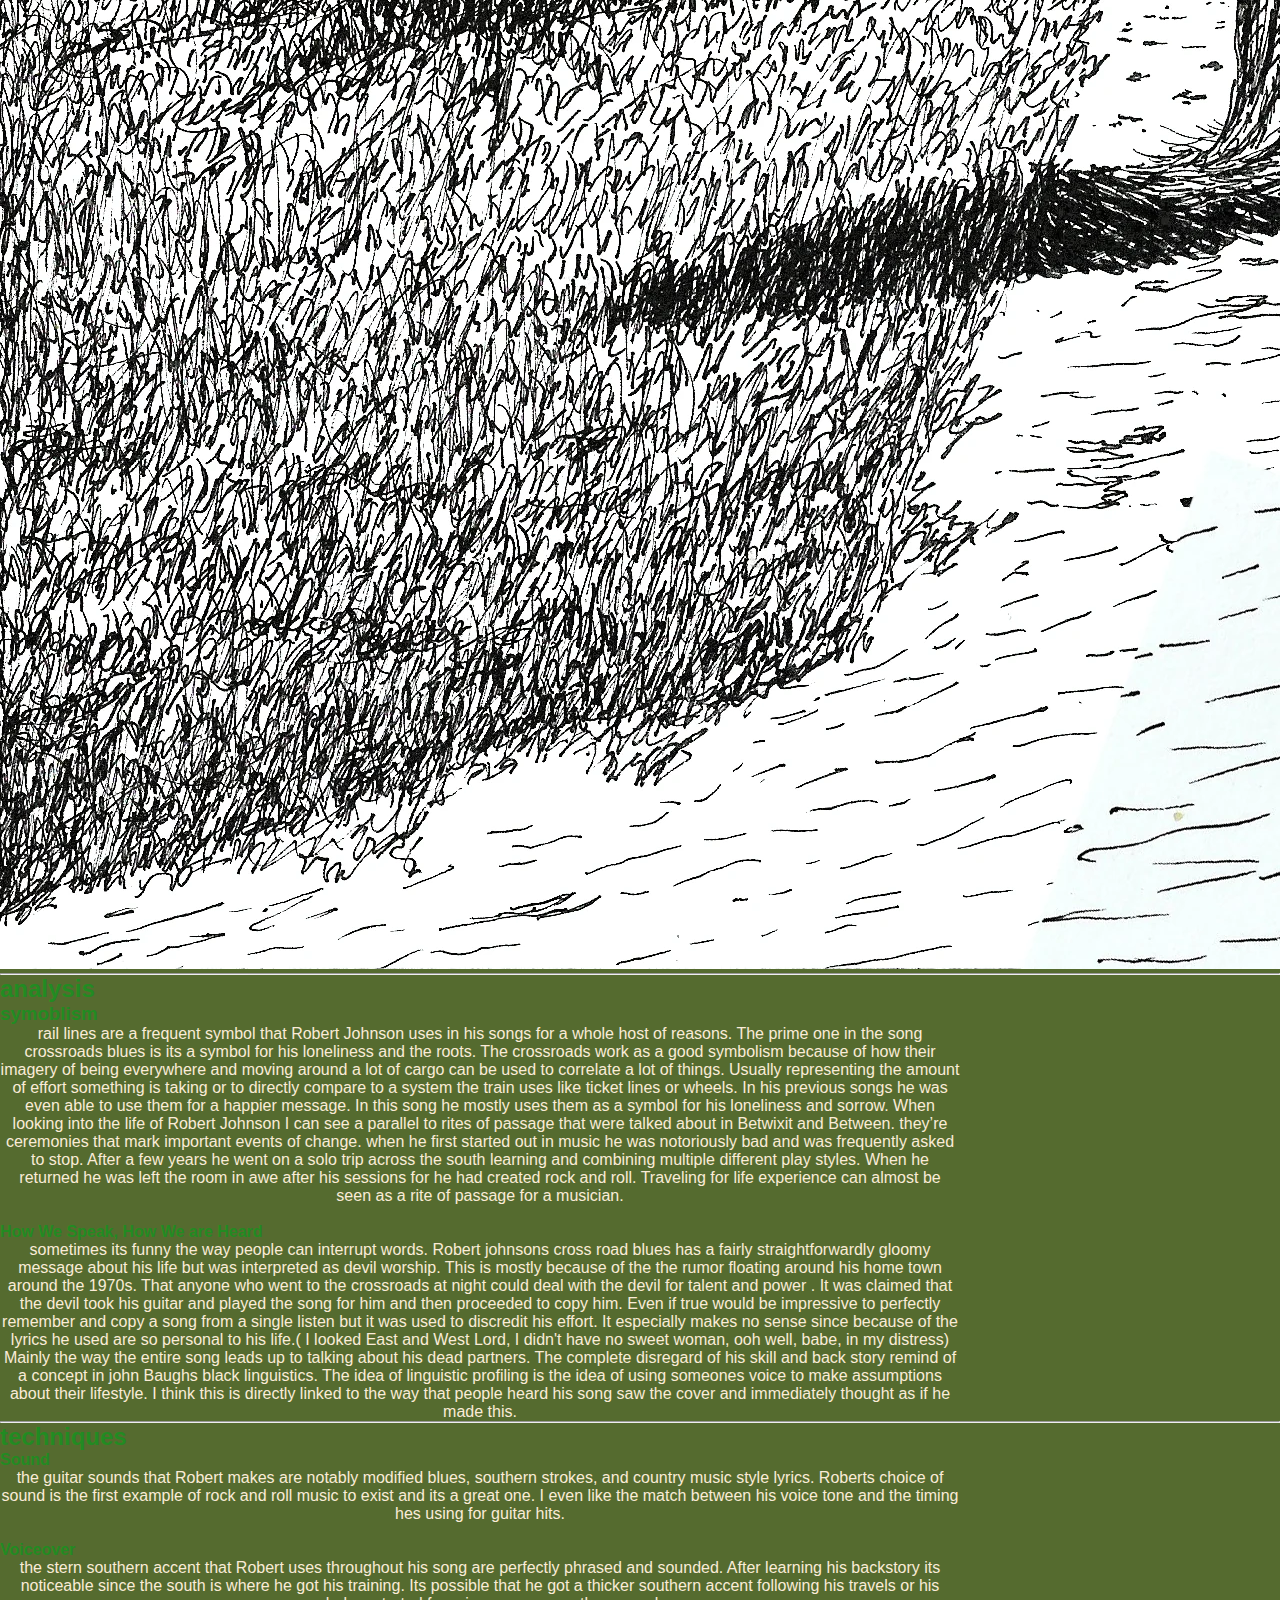
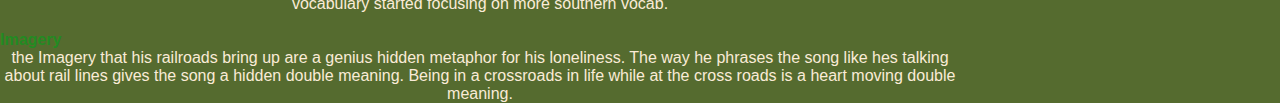
==== commit ba087dc3: "Update index.html" ====
--- a/index.html
+++ b/index.html
@@ -73,9 +73,10 @@
     Lord, I didn't have no sweet woman, ooh well, babe, in my distress) initially that seems more comical until you learn that his wife died during childbirth and his second died later .</p>
 
 <hr>
-    <img src="./blu.webp" alt="rob" width=“450px” height=“300px>
+    <img class="y" src="./blu.webp" alt="rob" width=“450px” height=“300px>
 
 <SEction class="techniews">
+    <hr>
 <h2>analysis</h2>
 
 <h3>symoblism</H3>
@@ -87,6 +88,7 @@
     The complete disregard of his skill and back story remind of a concept in john Baughs black linguistics. The idea of linguistic profiling is the idea of using someones voice to make assumptions about their lifestyle. I think this is directly linked to the way that people heard his song saw the cover and immediately thought as if he made this.</p>
 
     <SEction class="techniews">
+        <hr>
         <h2>techniques</h2>
 
         <h4>Sound</H4>
--- a/sty.css
+++ b/sty.css
@@ -12,6 +12,7 @@
 p {
     color: antiquewhite;
     text-align: center;
+    width: 75%;
 }
 
 h2{
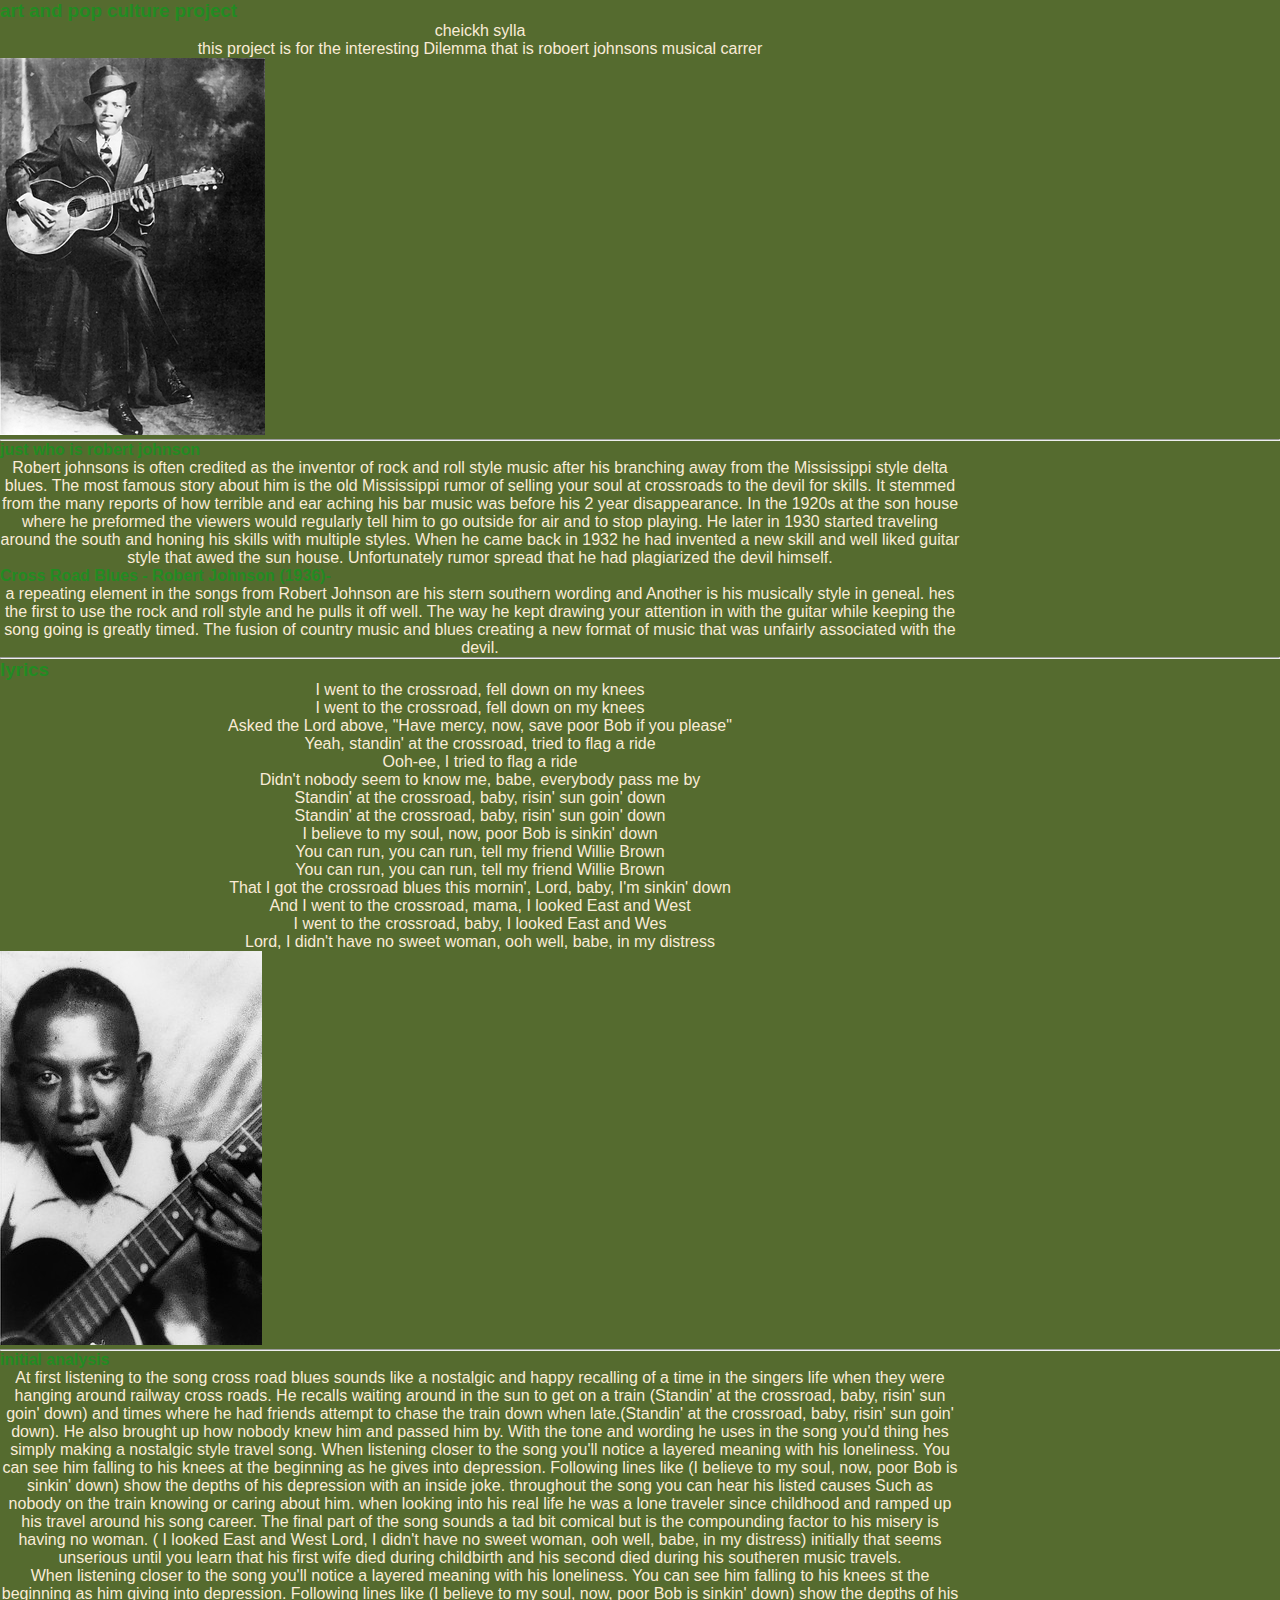
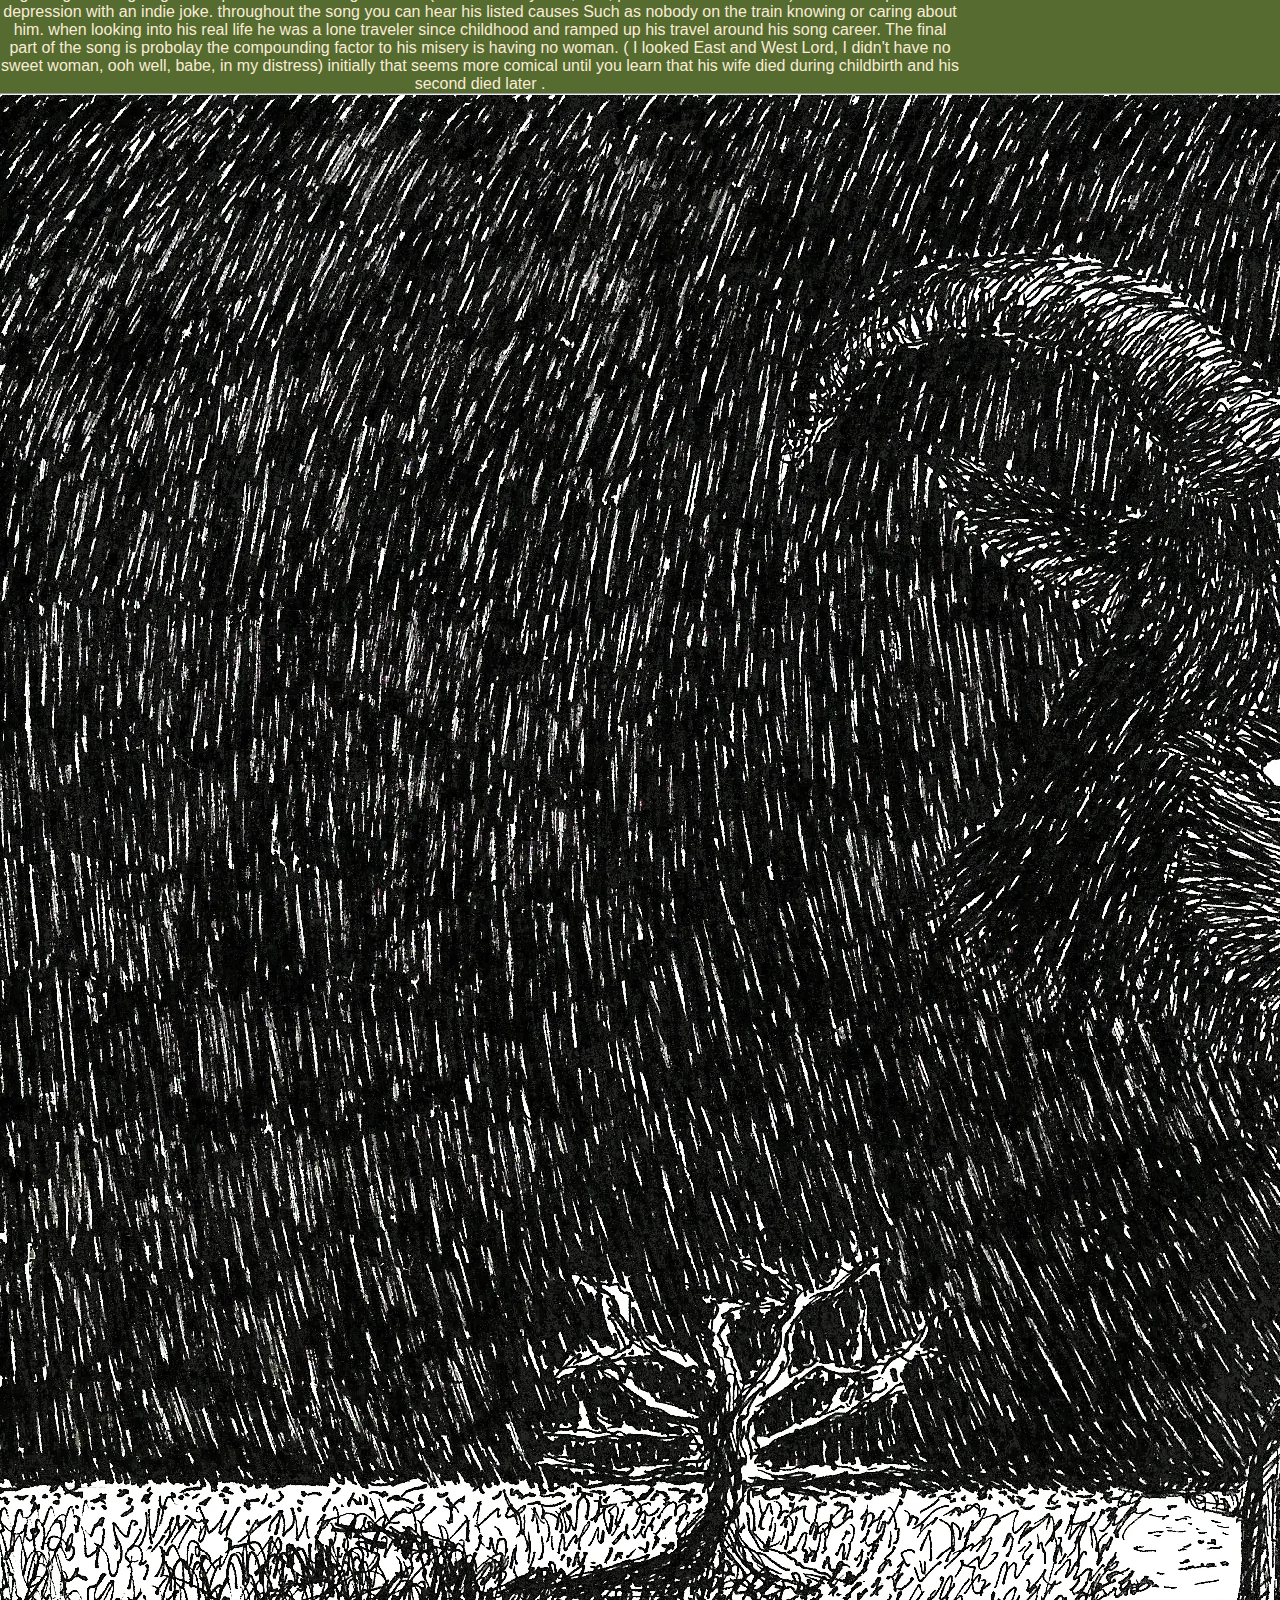
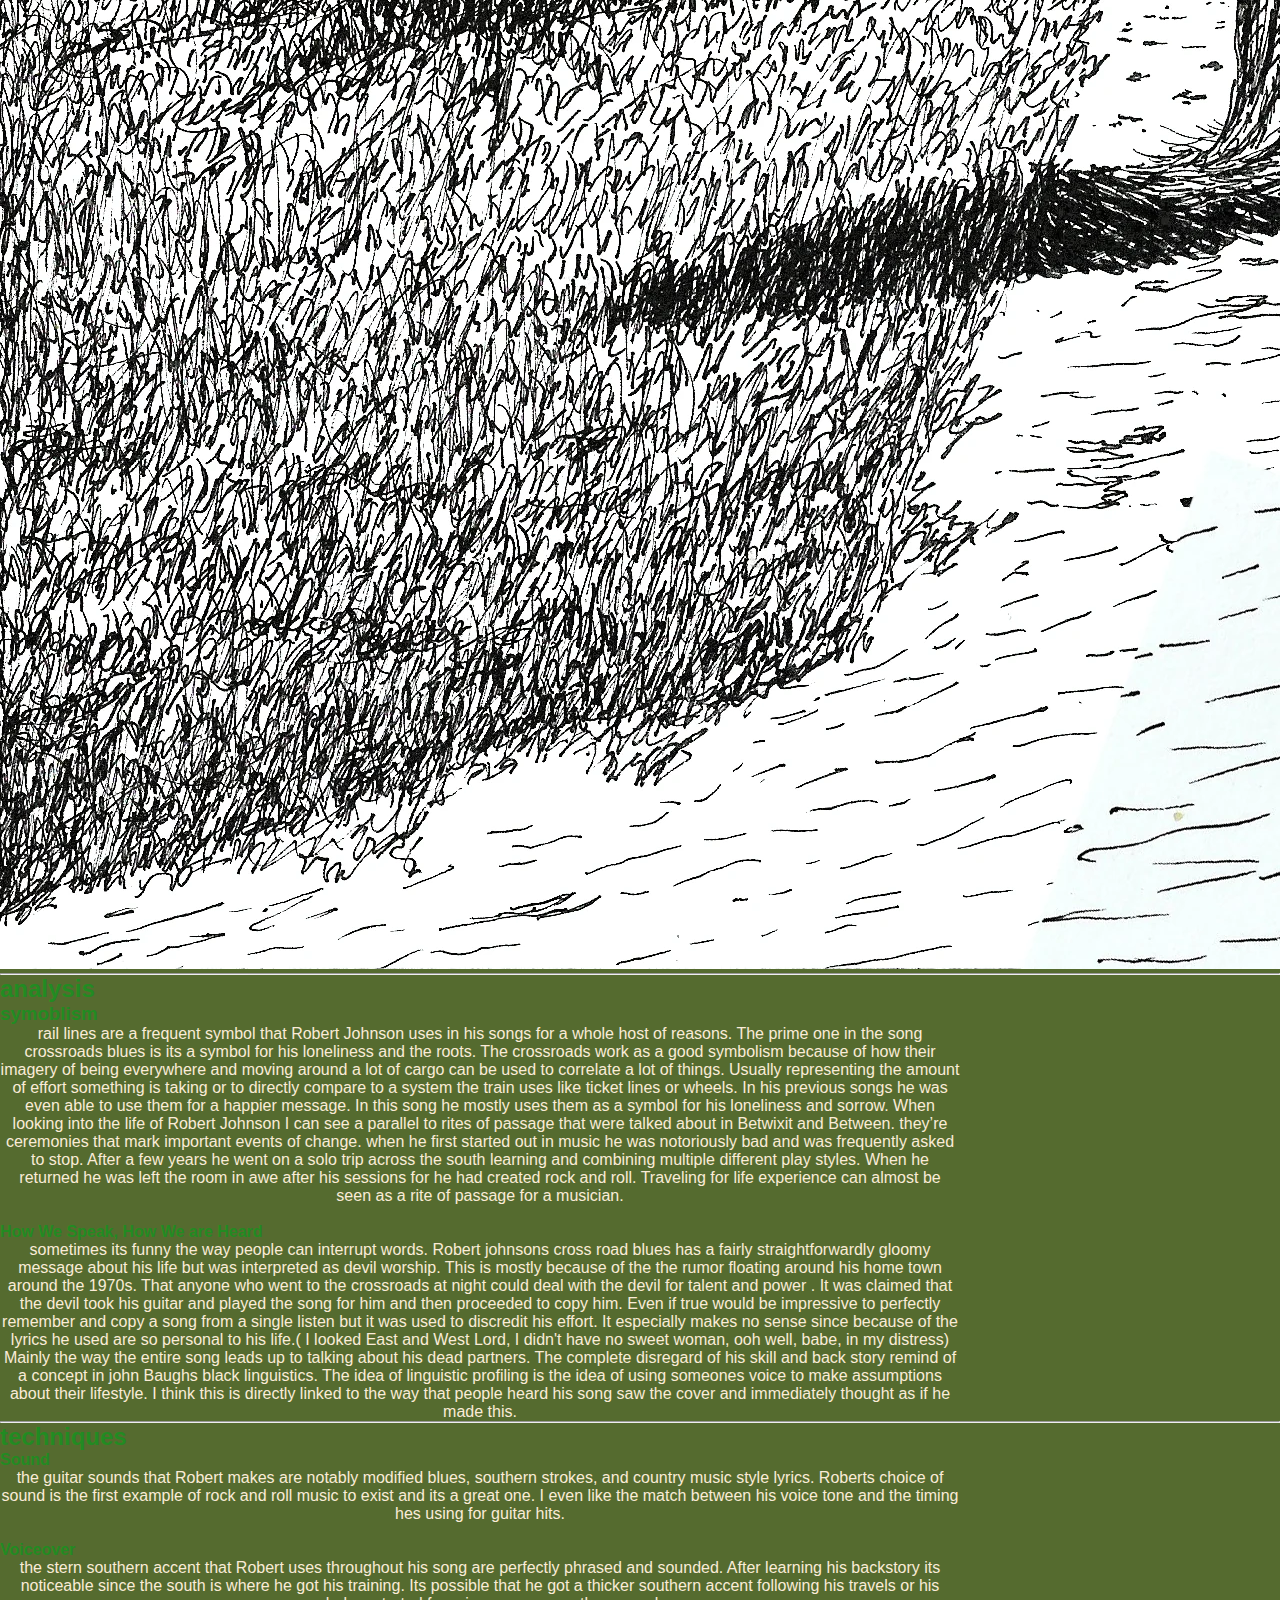
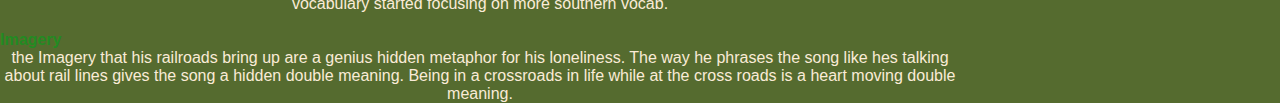
==== commit 0e38a240: "Update index.html" ====
--- a/index.html
+++ b/index.html
@@ -14,7 +14,7 @@
         <p>
             cheickh sylla
         </p>
-        <p>this project is for the interesting dillemia that is roboert johnsons musical carrer</p>
+        <p>this project is for the interesting Dilemma that is roboert johnsons musical carrer</p>
         <img src="./john.png" alt="rob">
     </SECTIon>
 <hr>
--- a/sty.css
+++ b/sty.css
@@ -27,3 +27,8 @@
     color: forestgreen;
 
 }
+
+.y{
+    width=“450px” 
+    height=“300px
+}
